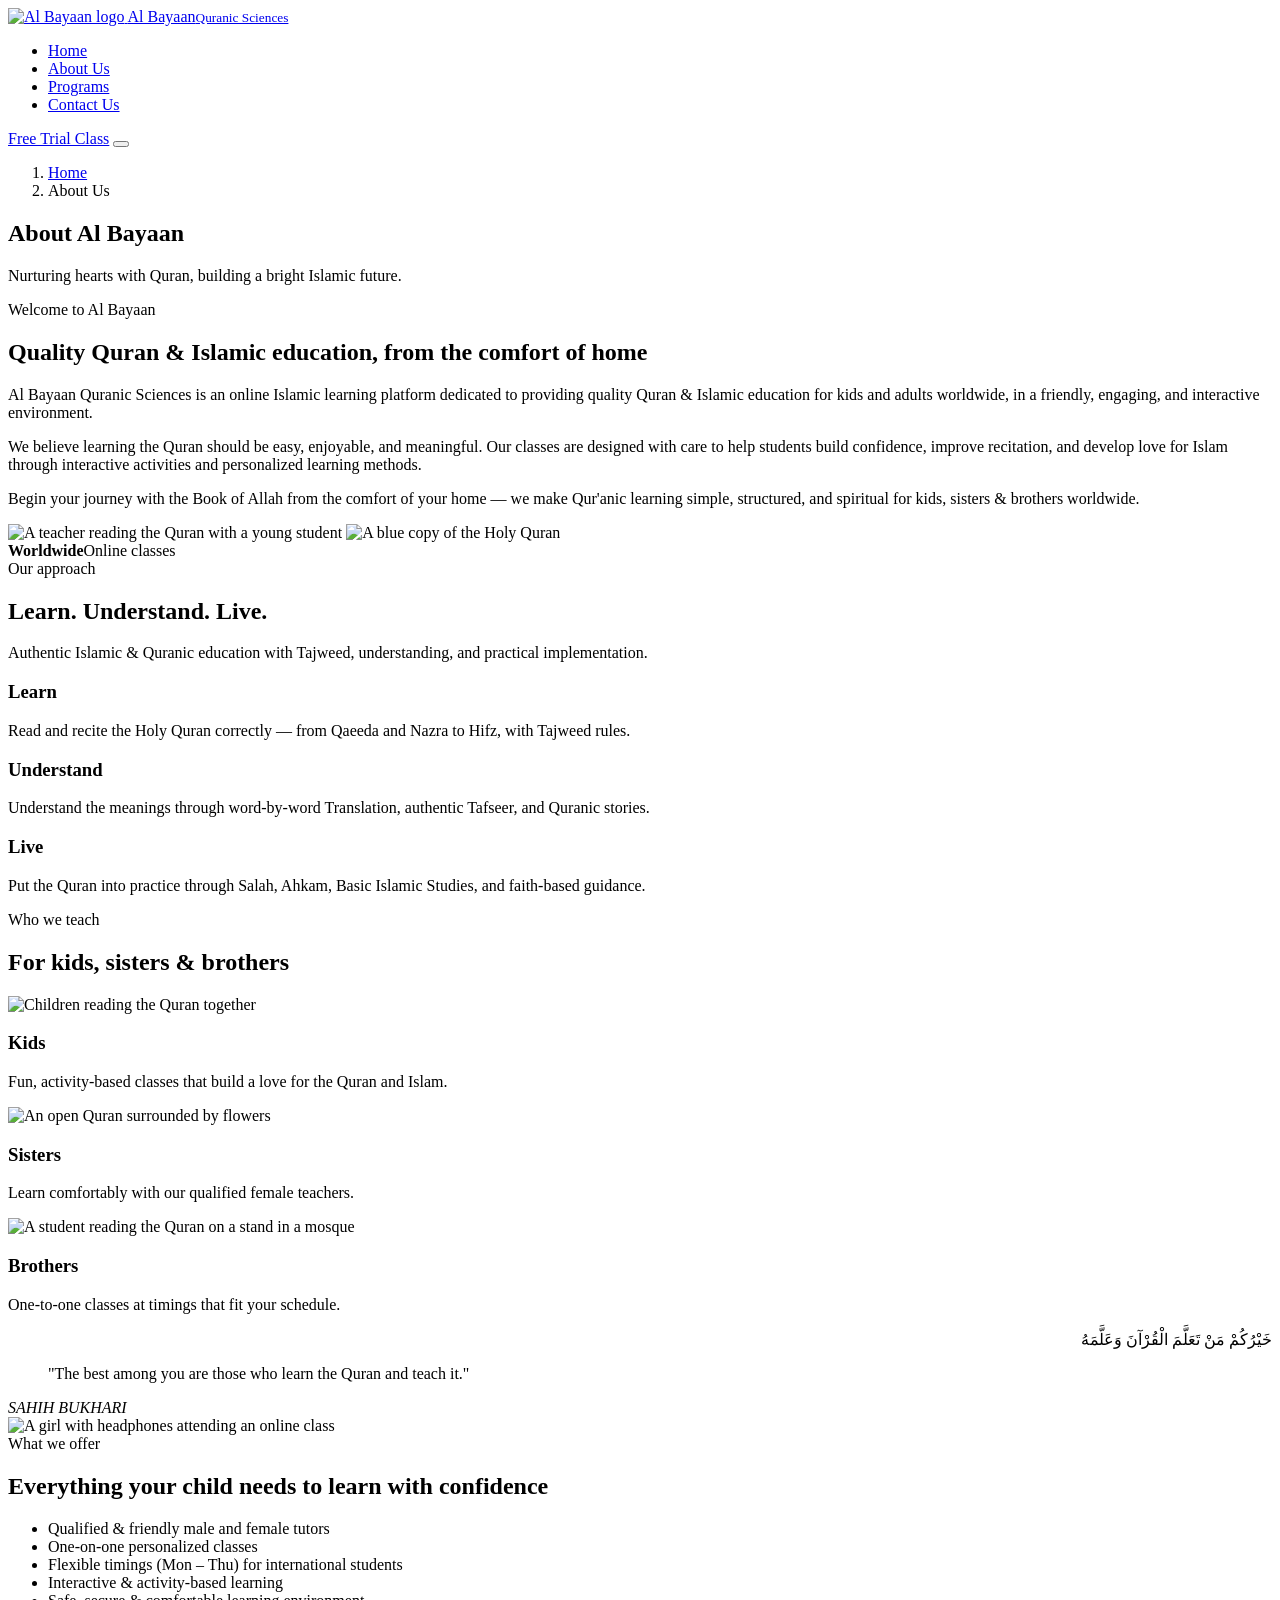
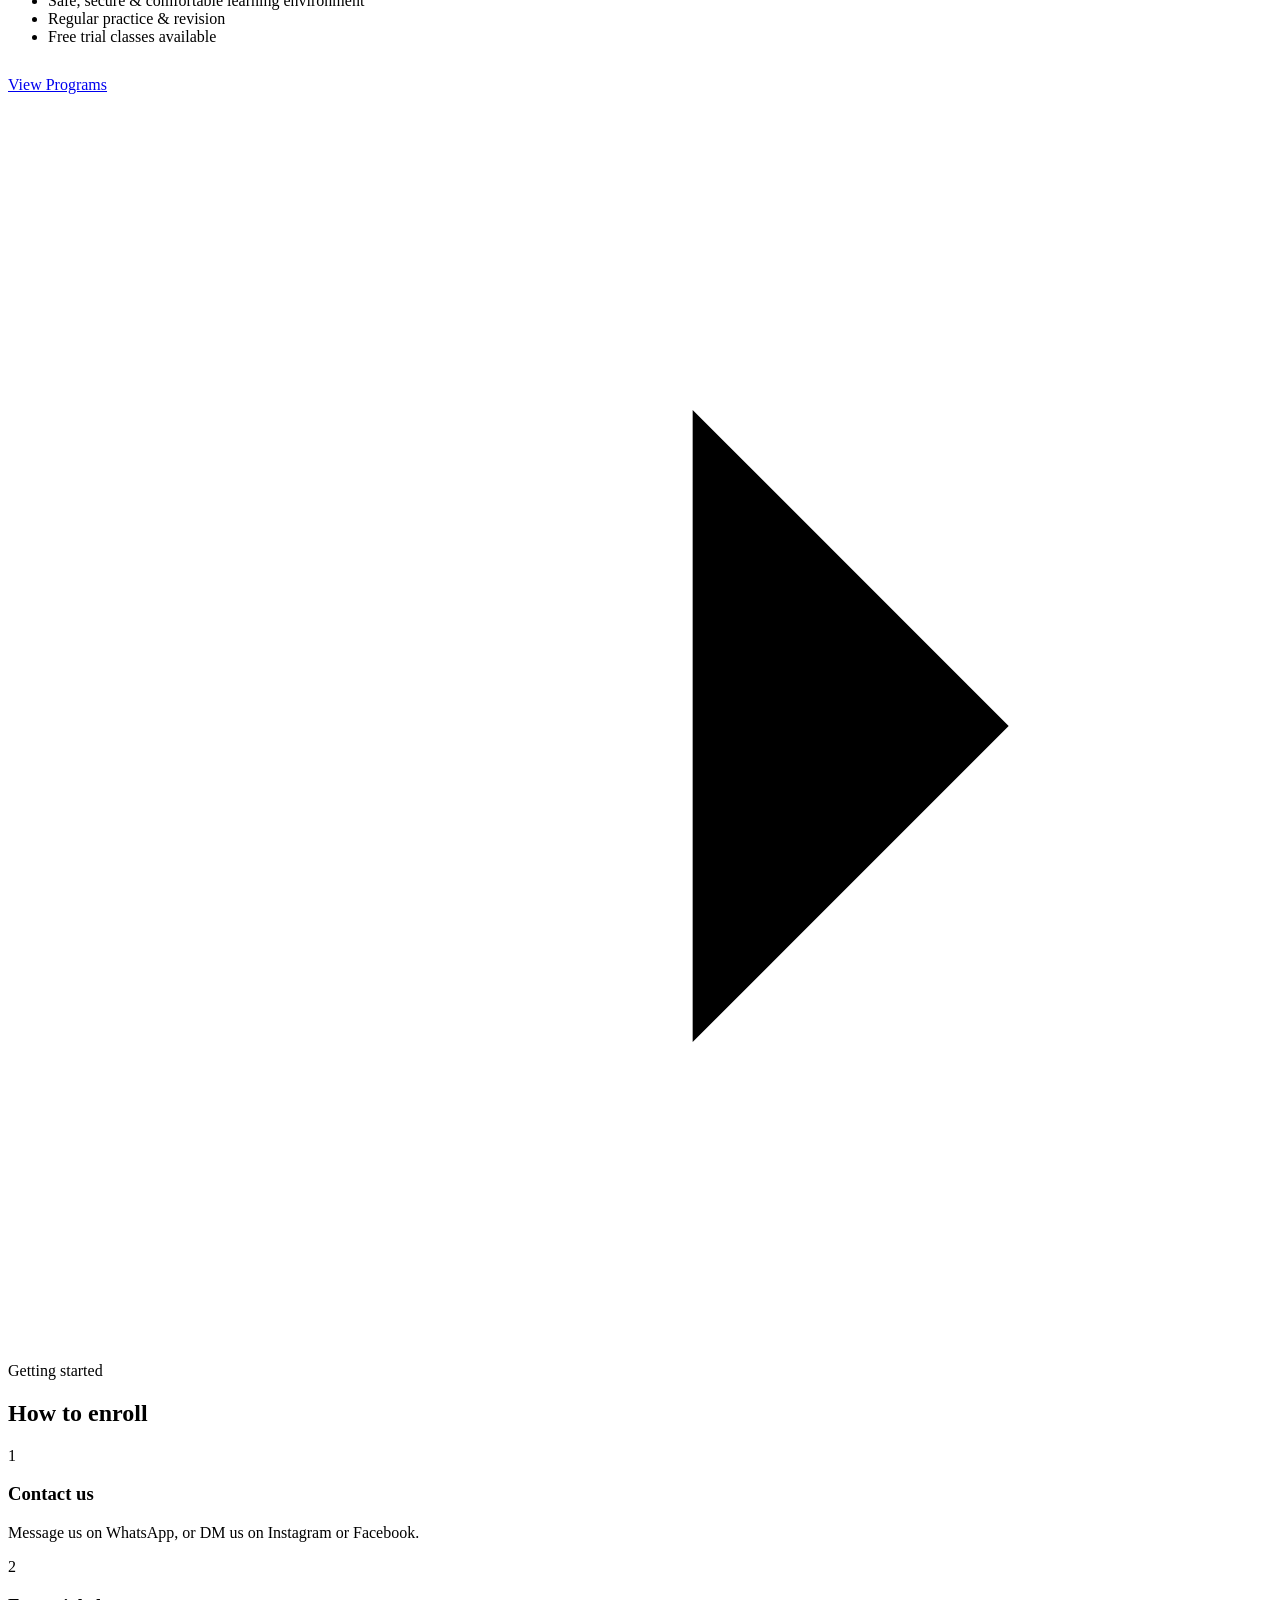
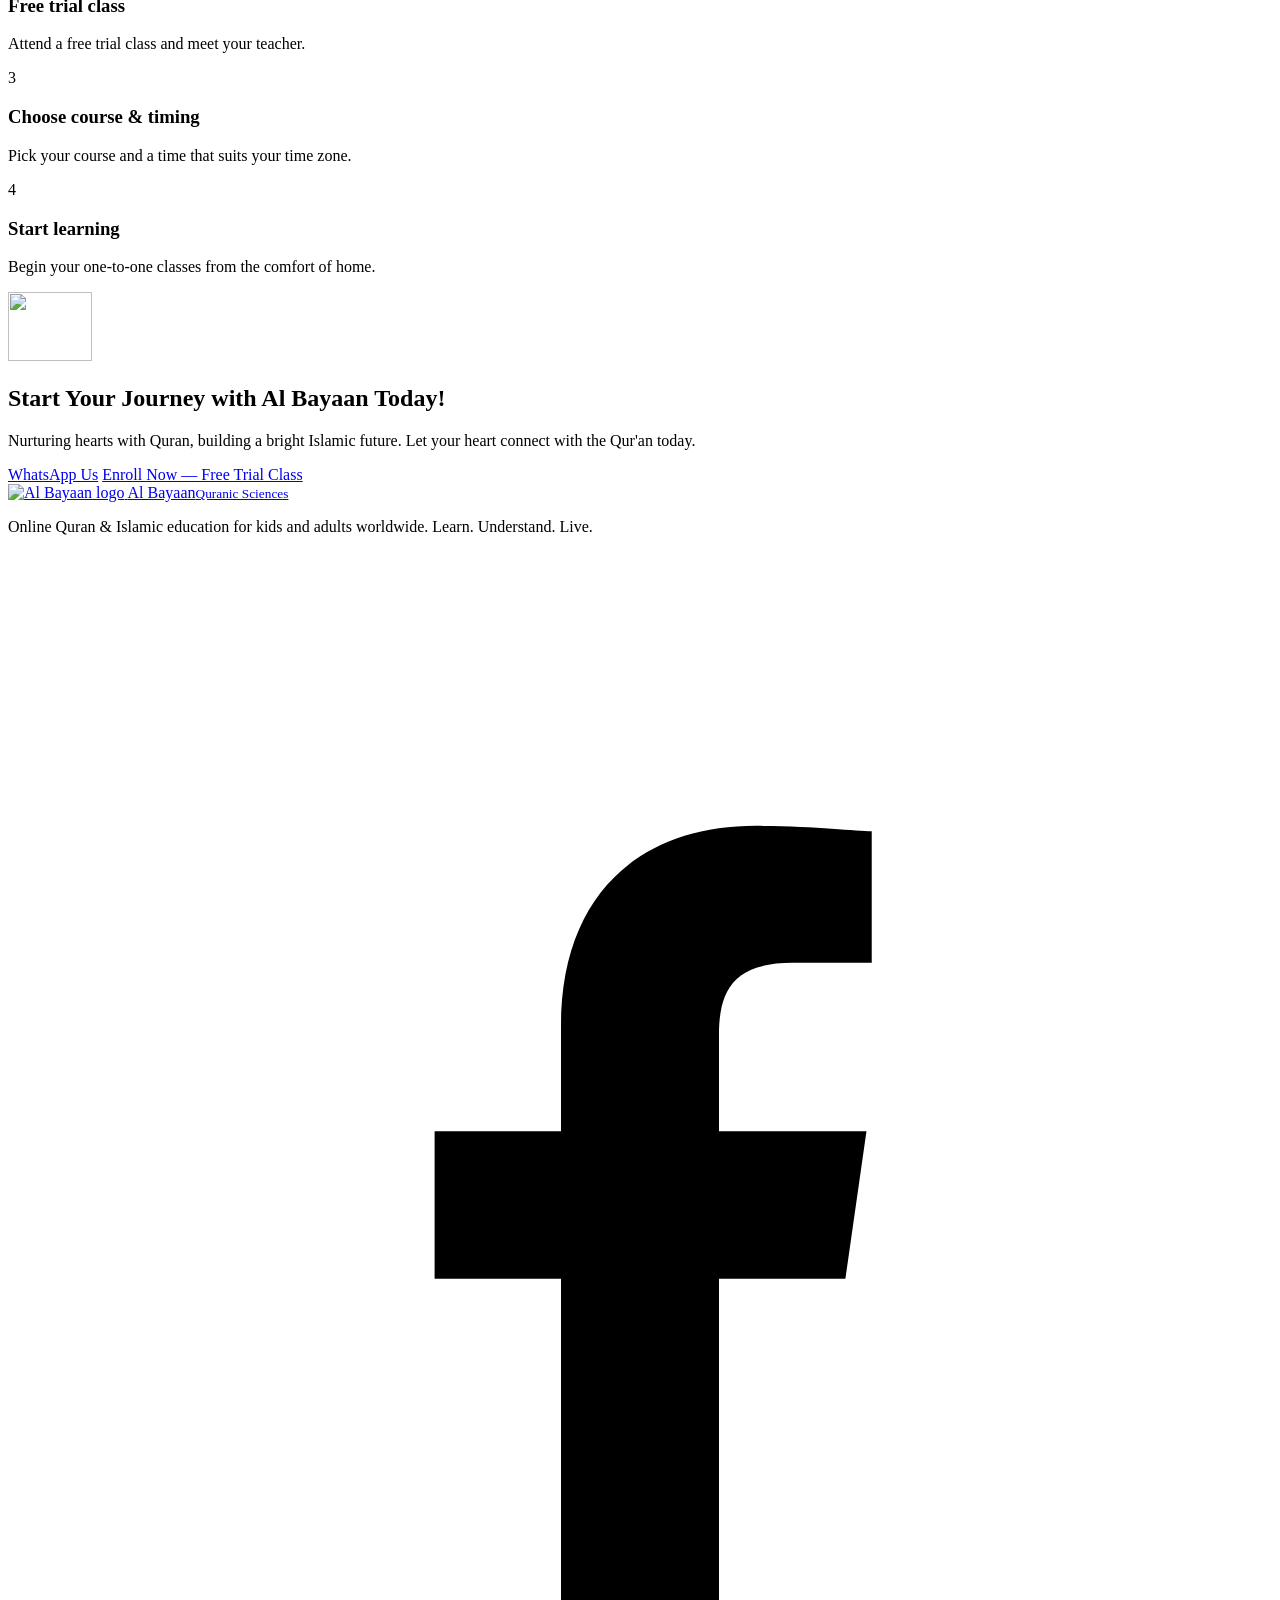
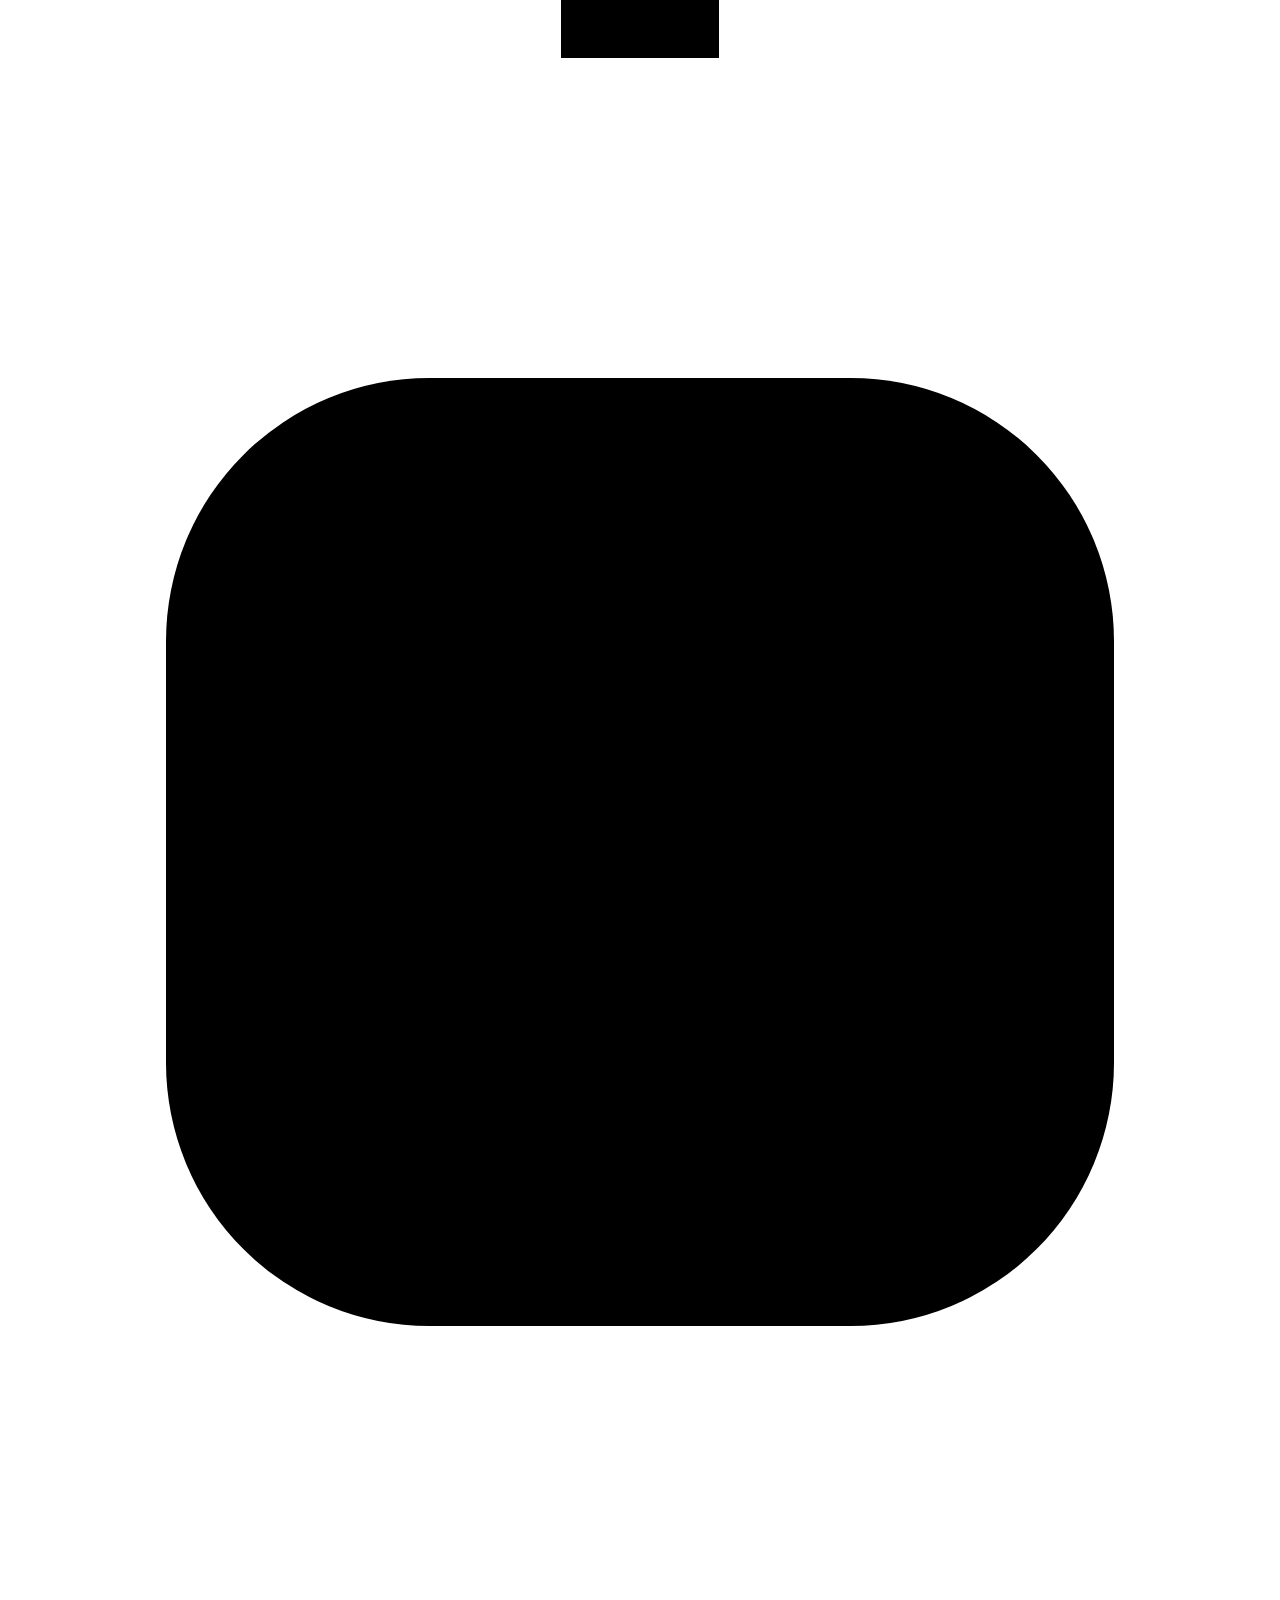
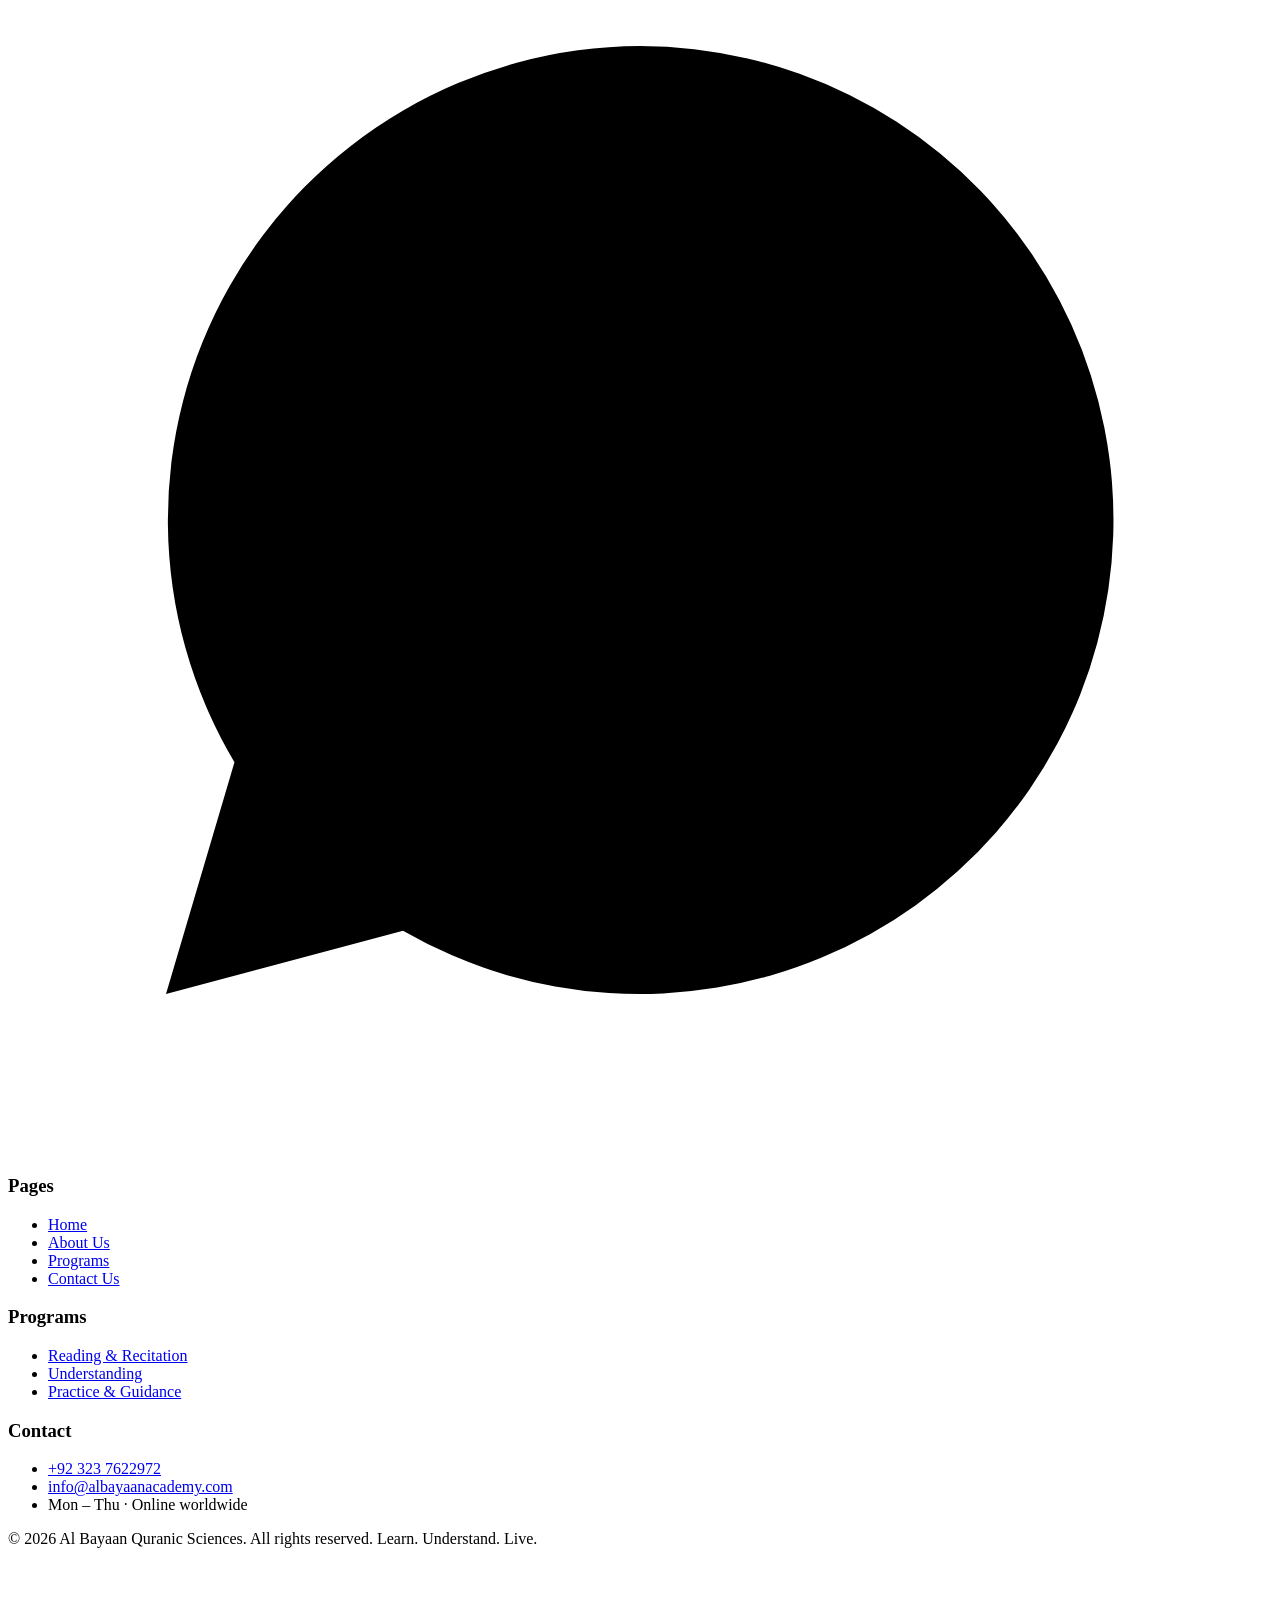
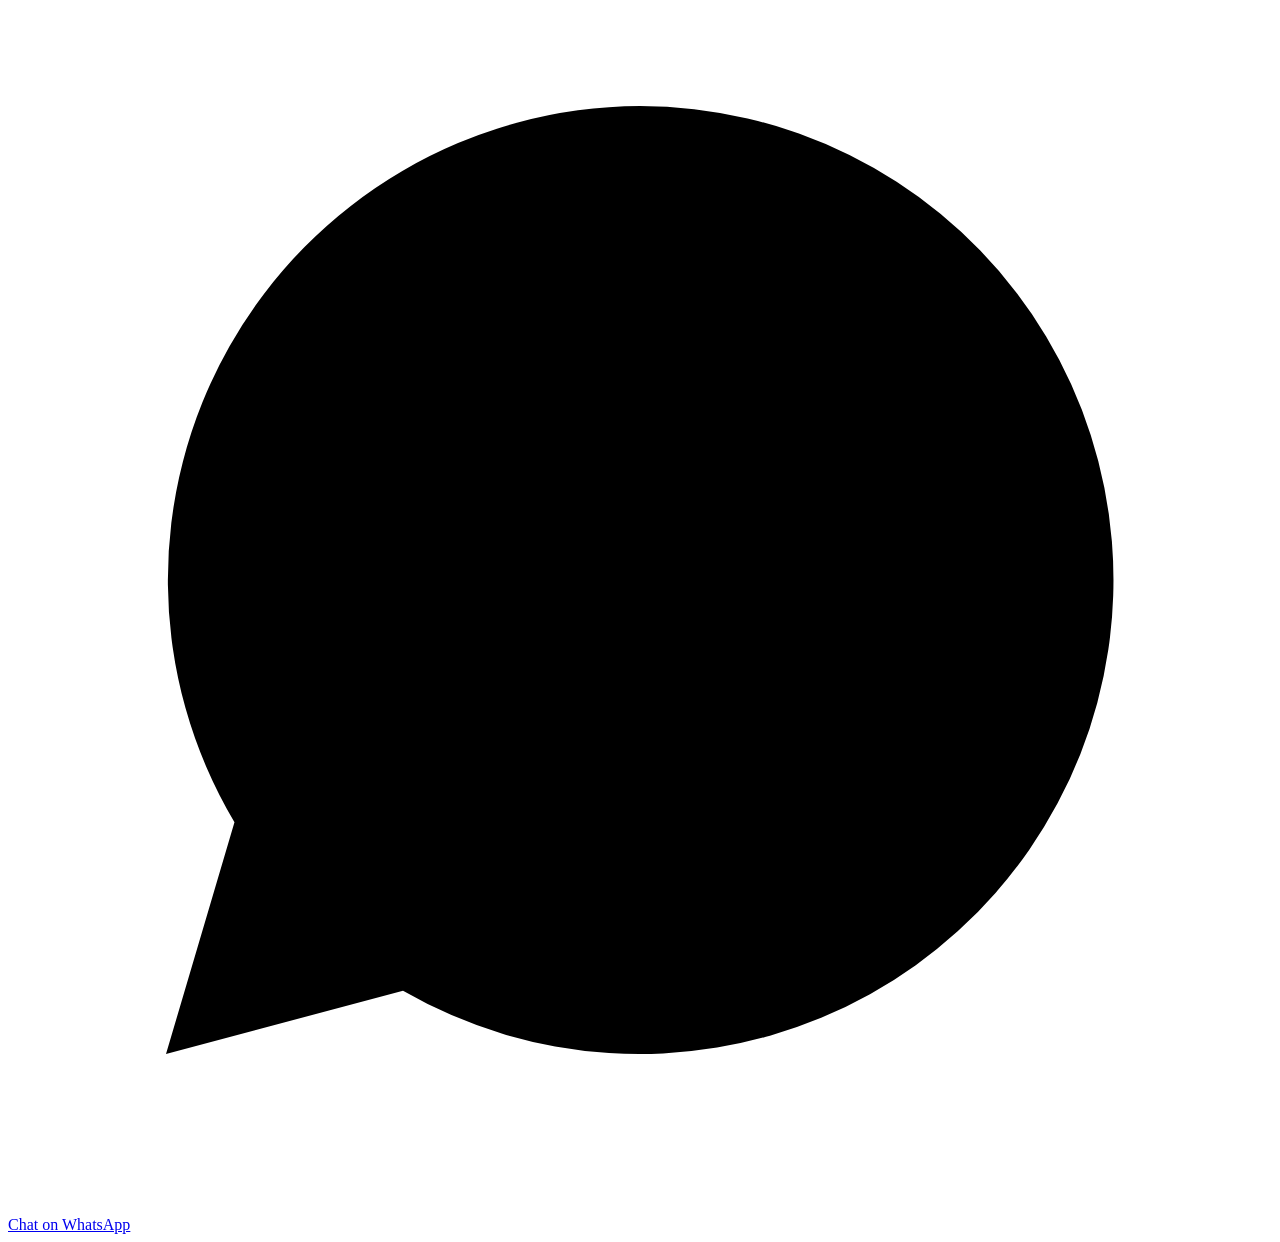
==== about.html @ 8d415dee "Add files via upload" ====
<!DOCTYPE html>
<html lang="en">
<head>
<meta charset="UTF-8">
<meta name="viewport" content="width=device-width, initial-scale=1, viewport-fit=cover">
<title>About Us — Al Bayaan Quranic Sciences</title>
<meta name="theme-color" content="#1a1d68">
<link rel="icon" type="image/png" href="assets/logo-mark.png">
<link rel="preconnect" href="https://fonts.googleapis.com">
<link rel="preconnect" href="https://fonts.gstatic.com" crossorigin>
<link href="https://fonts.googleapis.com/css2?family=Playfair+Display:ital,wght@0,600;0,700;1,500&family=Poppins:wght@400;500;600;700&family=Scheherazade+New:wght@500;700&display=swap" rel="stylesheet">
<link rel="stylesheet" href="css/style.css">
<script>document.documentElement.className='js';</script>
</head>
<body>

<header>
  <nav class="wrap" aria-label="Main">
    <a class="brand" href="index.html">
      <img src="assets/logo-mark.png" alt="Al Bayaan logo" width="56" height="46">
      <span class="brand-name">Al Bayaan<small>Quranic Sciences</small></span>
    </a>
    <ul class="nav-links">
      <li><a href="index.html">Home</a></li>
      <li><a href="about.html" aria-current="page">About Us</a></li>
      <li><a href="programs.html">Programs</a></li>
      <li><a href="contact.html">Contact Us</a></li>
    </ul>
    <a class="nav-cta" href="contact.html">Free Trial Class</a>
    <button class="menu-btn" id="menuBtn" aria-label="Open menu" aria-expanded="false" aria-controls="mobileMenu"><span></span><span></span><span></span></button>
  </nav>
  <ul class="mobile-menu" id="mobileMenu" hidden>
    <li><a href="index.html">Home</a></li>
    <li><a href="about.html" aria-current="page">About Us</a></li>
    <li><a href="programs.html">Programs</a></li>
    <li><a href="contact.html">Contact Us</a></li>
    <li><a href="contact.html">Free Trial Class</a></li>
  </ul>
</header>

<main>

<section class="page-hero">
  <div class="page-hero-bg" style="background-image:url('assets/img/mosque.jpg')"></div>
  <div class="wrap">
    <ol class="crumbs"><li><a href="index.html">Home</a></li><li>About Us</li></ol>
    <h1>About Al Bayaan</h1>
    <p>Nurturing hearts with Quran, building a bright Islamic future.</p>
  </div>
</section>

<!-- ===== WELCOME ===== -->
<section>
  <div class="wrap split">
    <div class="prose reveal from-left">
      <div class="eyebrow">Welcome to Al Bayaan</div>
      <h2 class="title">Quality Quran &amp; Islamic education, from the comfort of home</h2>
      <p>Al Bayaan Quranic Sciences is an online Islamic learning platform dedicated to providing quality Quran &amp; Islamic education for kids and adults worldwide, in a friendly, engaging, and interactive environment.</p>
      <p>We believe learning the Quran should be easy, enjoyable, and meaningful. Our classes are designed with care to help students build confidence, improve recitation, and develop love for Islam through interactive activities and personalized learning methods.</p>
      <p>Begin your journey with the Book of Allah from the comfort of your home — we make Qur'anic learning simple, structured, and spiritual for kids, sisters &amp; brothers worldwide.</p>
    </div>
    <div class="collage reveal from-right">
      <img class="main" src="assets/img/teacher-student.jpg" alt="A teacher reading the Quran with a young student">
      <img class="inset" src="assets/img/quran-blue.jpg" alt="A blue copy of the Holy Quran">
      <div class="badge"><b>Worldwide</b><span>Online classes</span></div>
    </div>
  </div>
</section>

<!-- ===== PILLARS ===== -->
<section class="tinted">
  <div class="wrap">
    <div class="section-head center reveal">
      <div class="eyebrow">Our approach</div>
      <h2>Learn. Understand. Live.</h2>
      <p>Authentic Islamic &amp; Quranic education with Tajweed, understanding, and practical implementation.</p>
    </div>
    <div class="pillars">
      <div class="pillar reveal"><h3>Learn</h3><p>Read and recite the Holy Quran correctly — from Qaeeda and Nazra to Hifz, with Tajweed rules.</p></div>
      <div class="pillar reveal" style="--d:.1s"><h3>Understand</h3><p>Understand the meanings through word-by-word Translation, authentic Tafseer, and Quranic stories.</p></div>
      <div class="pillar reveal" style="--d:.2s"><h3>Live</h3><p>Put the Quran into practice through Salah, Ahkam, Basic Islamic Studies, and faith-based guidance.</p></div>
    </div>
  </div>
</section>

<!-- ===== WHO WE TEACH ===== -->
<section>
  <div class="wrap">
    <div class="section-head center reveal">
      <div class="eyebrow">Who we teach</div>
      <h2>For kids, sisters &amp; brothers</h2>
    </div>
    <div class="audience">
      <div class="aud reveal"><img src="assets/img/kids-group.jpg" alt="Children reading the Quran together"><div><h3>Kids</h3><p>Fun, activity-based classes that build a love for the Quran and Islam.</p></div></div>
      <div class="aud reveal" style="--d:.1s"><img src="assets/img/quran-flowers.jpg" alt="An open Quran surrounded by flowers"><div><h3>Sisters</h3><p>Learn comfortably with our qualified female teachers.</p></div></div>
      <div class="aud reveal" style="--d:.2s"><img src="assets/img/hifz-student.jpg" alt="A student reading the Quran on a stand in a mosque"><div><h3>Brothers</h3><p>One-to-one classes at timings that fit your schedule.</p></div></div>
    </div>
  </div>
</section>

<!-- ===== HADITH ===== -->
<div class="hadith-band">
  <div class="page-hero-bg" style="background-image:url('assets/img/rehal-window.jpg')"></div>
  <div class="wrap reveal zoom">
    <p class="ar" lang="ar" dir="rtl">خَيْرُكُمْ مَنْ تَعَلَّمَ الْقُرْآنَ وَعَلَّمَهُ</p>
    <blockquote>"The best among you are those who learn the Quran and teach it."</blockquote>
    <cite>SAHIH BUKHARI</cite>
  </div>
</div>

<!-- ===== WHAT WE OFFER ===== -->
<section class="tinted">
  <div class="wrap split">
    <div class="photo reveal from-left"><img src="assets/img/online-class.jpg" alt="A girl with headphones attending an online class"></div>
    <div class="reveal from-right">
      <div class="eyebrow">What we offer</div>
      <h2 class="title">Everything your child needs to learn with confidence</h2>
      <ul class="ticks">
        <li>Qualified &amp; friendly male and female tutors</li>
        <li>One-on-one personalized classes</li>
        <li>Flexible timings (Mon – Thu) for international students</li>
        <li>Interactive &amp; activity-based learning</li>
        <li>Safe, secure &amp; comfortable learning environment</li>
        <li>Regular practice &amp; revision</li>
        <li>Free trial classes available</li>
      </ul>
      <div class="btn-row" style="margin-top:30px;">
        <a class="btn btn-primary" href="programs.html">View Programs <svg viewBox="0 0 24 24" aria-hidden="true"><path d="M5 12h14M13 6l6 6-6 6"/></svg></a>
      </div>
    </div>
  </div>
</section>

<!-- ===== HOW IT WORKS ===== -->
<section>
  <div class="wrap">
    <div class="section-head center reveal">
      <div class="eyebrow">Getting started</div>
      <h2>How to enroll</h2>
    </div>
    <div class="steps">
      <div class="step reveal"><span class="dot">1</span><h3>Contact us</h3><p>Message us on WhatsApp, or DM us on Instagram or Facebook.</p></div>
      <div class="step reveal" style="--d:.1s"><span class="dot">2</span><h3>Free trial class</h3><p>Attend a free trial class and meet your teacher.</p></div>
      <div class="step reveal" style="--d:.2s"><span class="dot">3</span><h3>Choose course &amp; timing</h3><p>Pick your course and a time that suits your time zone.</p></div>
      <div class="step reveal" style="--d:.3s"><span class="dot">4</span><h3>Start learning</h3><p>Begin your one-to-one classes from the comfort of home.</p></div>
    </div>
  </div>
</section>

<!-- ===== CTA ===== -->
<section class="cta-section">
  <div class="wrap">
    <div class="cta reveal zoom">
      <img class="cta-mark" src="assets/logo-mark-white.png" alt="" width="84" height="69">
      <div class="cta-copy">
        <h2>Start Your Journey with Al Bayaan Today!</h2>
        <p>Nurturing hearts with Quran, building a bright Islamic future. Let your heart connect with the Qur'an today.</p>
      </div>
      <div class="cta-actions">
        <a class="btn btn-white" href="https://wa.me/923237622972" target="_blank" rel="noopener">WhatsApp Us</a>
        <a class="btn btn-ghost-light" href="contact.html">Enroll Now — Free Trial Class</a>
      </div>
    </div>
  </div>
</section>
</main>


<!-- ===== FOOTER ===== -->
<footer>
  <div class="wrap foot-grid">
    <div>
      <a class="brand brand-light" href="index.html">
        <img src="assets/logo-mark-white.png" alt="Al Bayaan logo" width="56" height="46">
        <span class="brand-name">Al Bayaan<small>Quranic Sciences</small></span>
      </a>
      <p class="foot-about">Online Quran &amp; Islamic education for kids and adults worldwide. Learn. Understand. Live.</p>
      <div class="socials">
        <a href="https://www.facebook.com/share/1FpmnvpeL7/" target="_blank" rel="noopener" aria-label="Facebook"><svg viewBox="0 0 24 24" aria-hidden="true"><path class="fill" d="M13.5 21v-7.2h2.4l.4-2.8h-2.8V9.2c0-.8.2-1.4 1.4-1.4h1.5V5.3c-.3 0-1.1-.1-2.2-.1-2.2 0-3.7 1.3-3.7 3.8V11H8.1v2.8h2.4V21h3z"/></svg></a>
        <a href="https://www.instagram.com/al_bayaan_quranic_sciences" target="_blank" rel="noopener" aria-label="Instagram"><svg viewBox="0 0 24 24" aria-hidden="true"><rect x="3" y="3" width="18" height="18" rx="5"/><circle cx="12" cy="12" r="4"/><circle cx="17.3" cy="6.7" r="1" class="fill"/></svg></a>
        <a href="https://wa.me/923237622972" target="_blank" rel="noopener" aria-label="WhatsApp"><svg viewBox="0 0 24 24" aria-hidden="true"><path d="M12 3a9 9 0 00-7.7 13.6L3 21l4.5-1.2A9 9 0 1012 3z"/><path d="M9.2 7.8c-.4 0-.9.4-.9 1.2 0 2.9 3.6 6.8 6.7 6.8.8 0 1.3-.6 1.3-1.1l-.1-.5-1.8-.9-.9.8c-1-.4-2.3-1.7-2.7-2.7l.8-.9-.8-1.9-.6-.1z" class="fill"/></svg></a>
      </div>
    </div>
    <div>
      <h3>Pages</h3>
      <ul class="foot-links">
        <li><a href="index.html">Home</a></li>
        <li><a href="about.html">About Us</a></li>
        <li><a href="programs.html">Programs</a></li>
        <li><a href="contact.html">Contact Us</a></li>
      </ul>
    </div>
    <div>
      <h3>Programs</h3>
      <ul class="foot-links">
        <li><a href="programs.html?cat=recitation">Reading &amp; Recitation</a></li>
        <li><a href="programs.html?cat=understanding">Understanding</a></li>
        <li><a href="programs.html?cat=practice">Practice &amp; Guidance</a></li>
      </ul>
    </div>
    <div>
      <h3>Contact</h3>
      <ul class="foot-links">
        <li><a href="https://wa.me/923237622972" target="_blank" rel="noopener">+92 323 7622972</a></li>
        <li><a href="mailto:info@albayaanacademy.com">info@albayaanacademy.com</a></li>
        <li>Mon – Thu · Online worldwide</li>
      </ul>
    </div>
  </div>
  <div class="wrap">
    <div class="foot-bottom">
      <span>&copy; <span id="year">2026</span> Al Bayaan Quranic Sciences. All rights reserved.</span>
      <span>Learn. Understand. Live.</span>
    </div>
  </div>
</footer>

<a class="wa-float" href="https://wa.me/923237622972" target="_blank" rel="noopener" aria-label="Chat with us on WhatsApp">
  <svg viewBox="0 0 24 24" aria-hidden="true"><path d="M12 3a9 9 0 00-7.7 13.6L3 21l4.5-1.2A9 9 0 1012 3z"/><path d="M9.2 7.8c-.4 0-.9.4-.9 1.2 0 2.9 3.6 6.8 6.7 6.8.8 0 1.3-.6 1.3-1.1l-.1-.5-1.8-.9-.9.8c-1-.4-2.3-1.7-2.7-2.7l.8-.9-.8-1.9-.6-.1z" class="fill"/></svg>
  <span>Chat on WhatsApp</span>
</a>

<script src="js/script.js"></script>
</body>
</html>
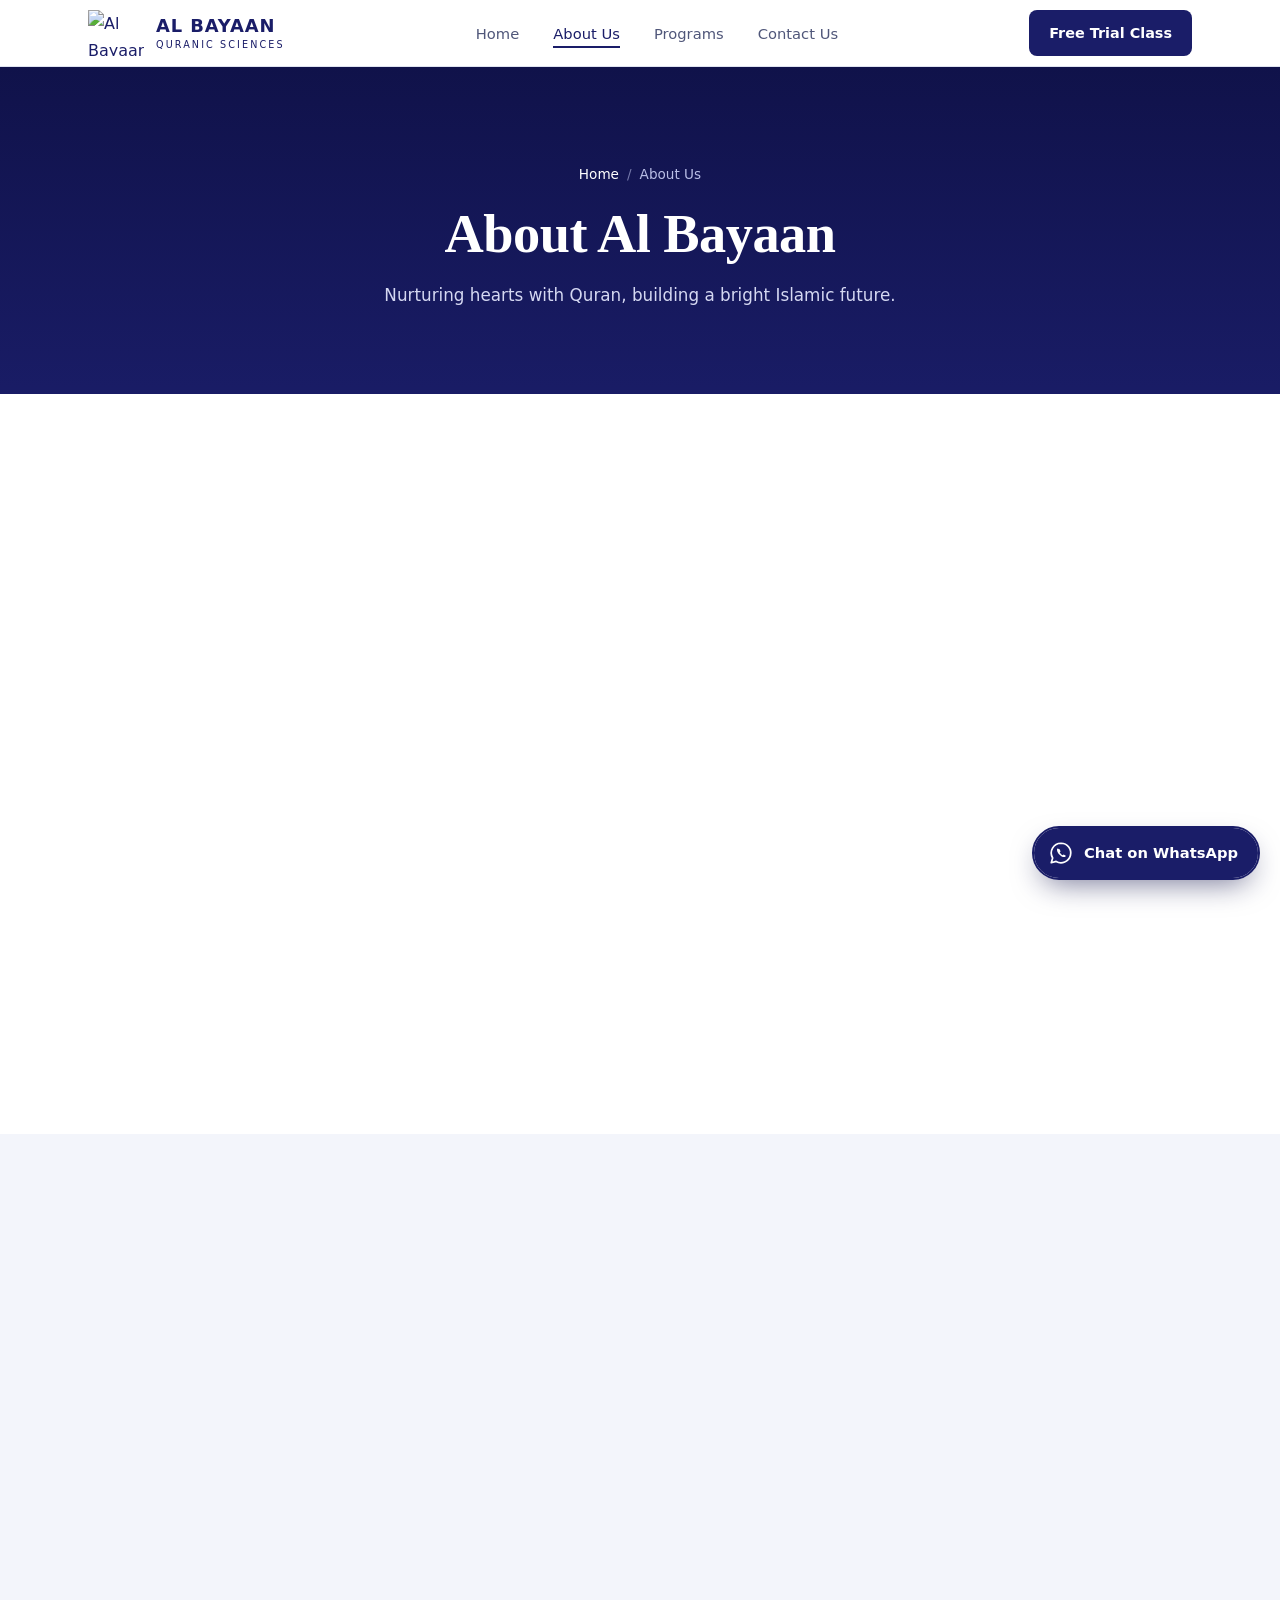
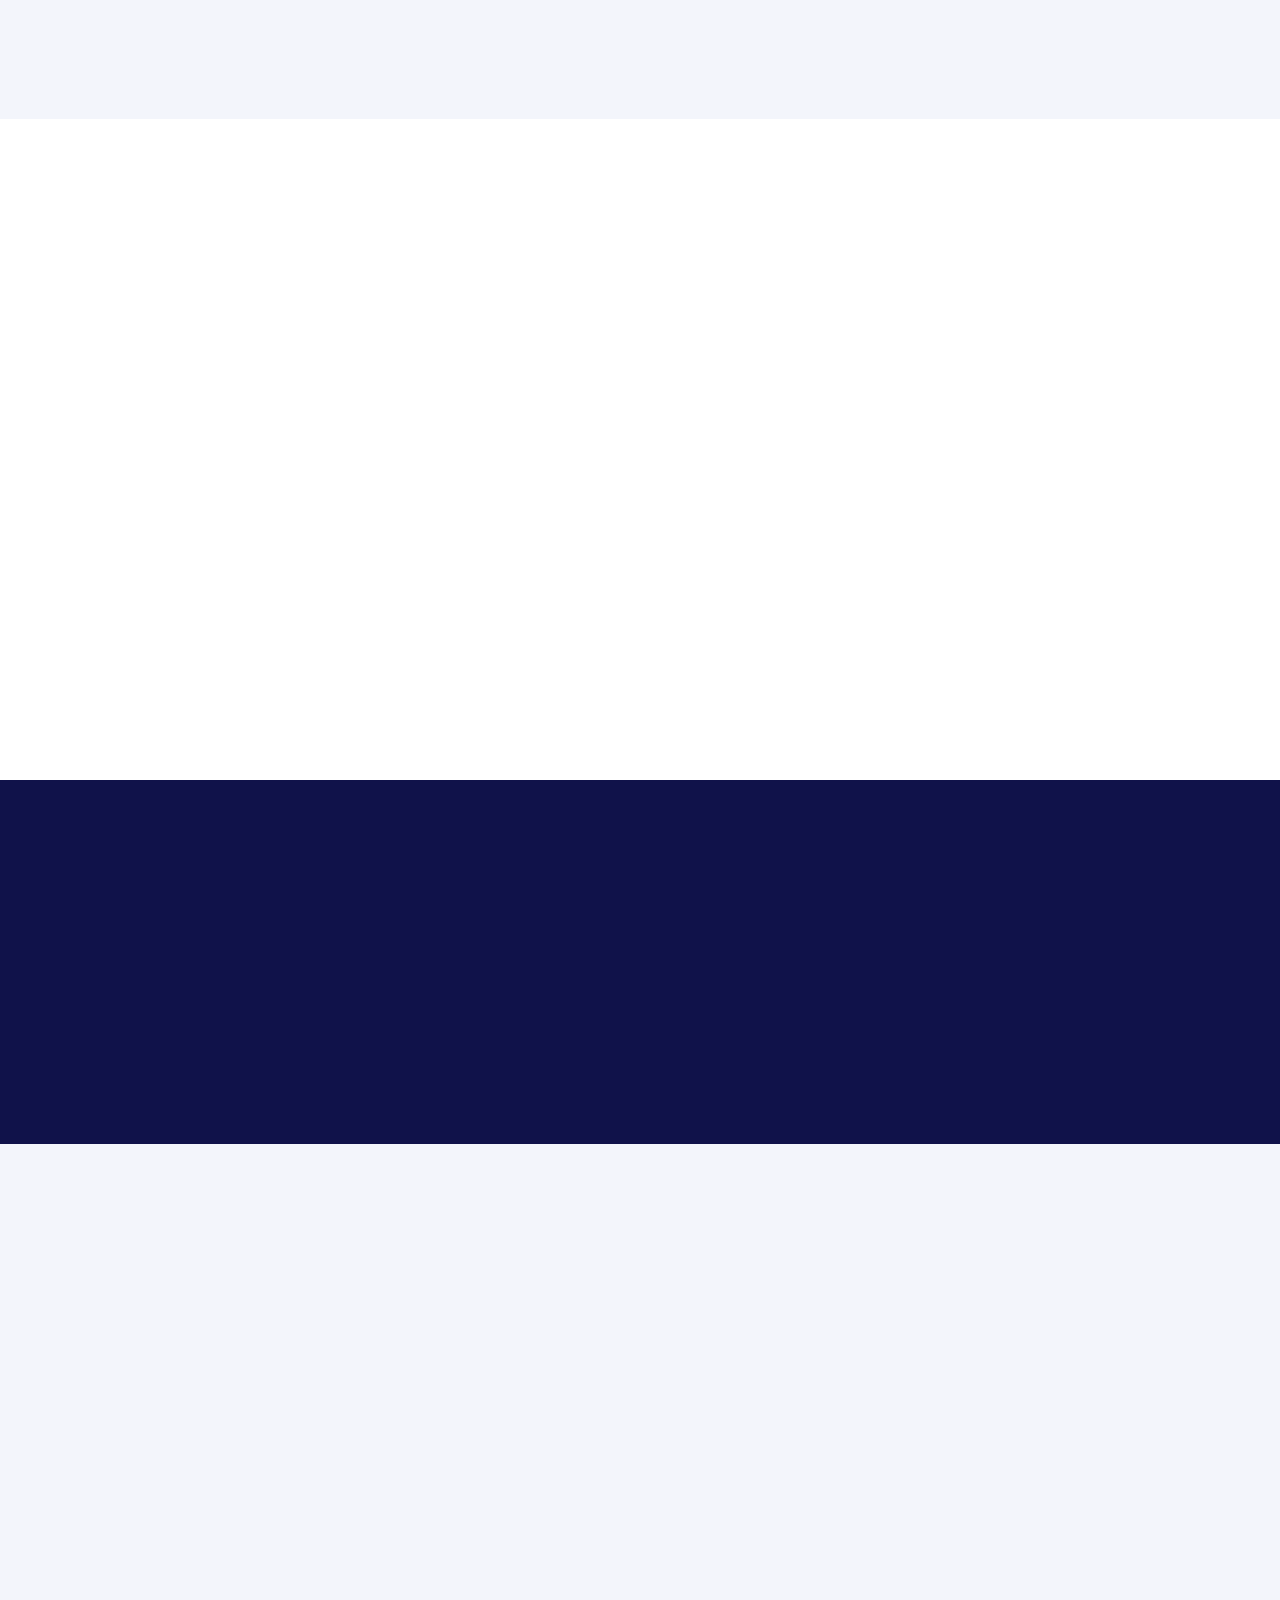
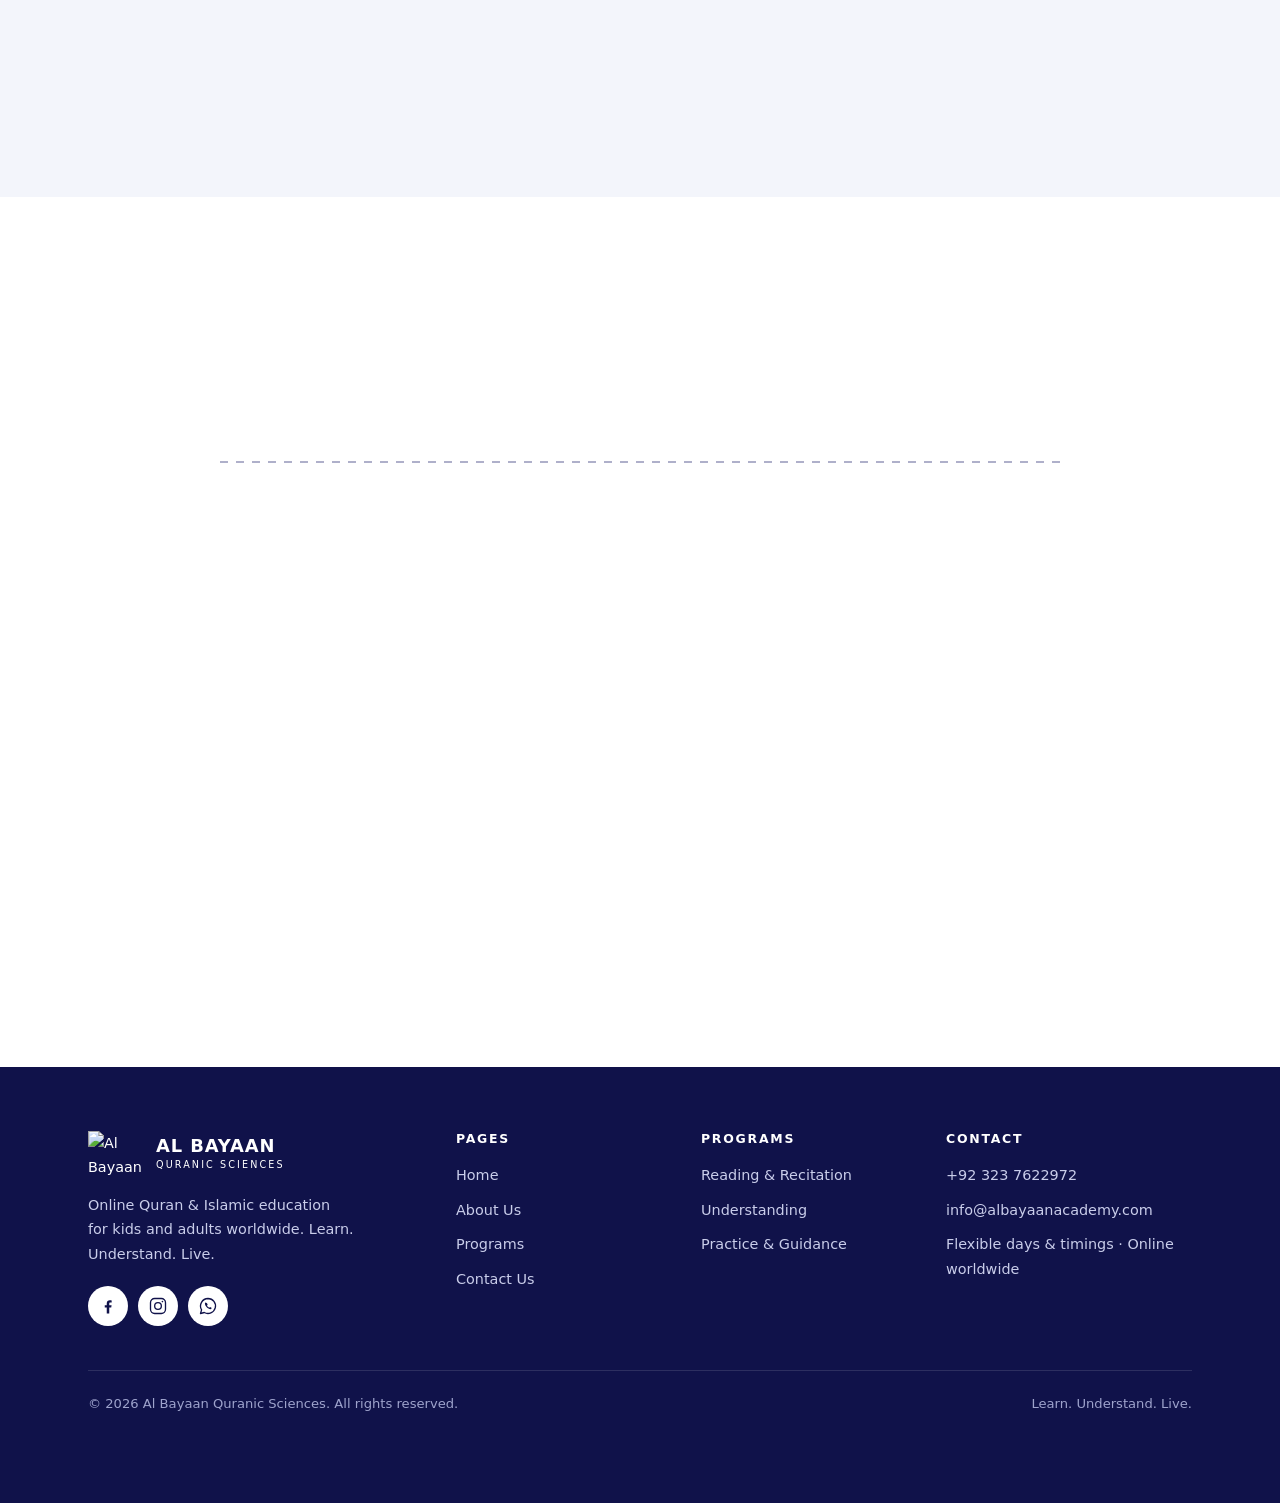
==== commit ad1376b4: "Add files via upload" ====
--- a/about.html
+++ b/about.html
@@ -60,8 +60,8 @@
       <p>Begin your journey with the Book of Allah from the comfort of your home — we make Qur'anic learning simple, structured, and spiritual for kids, sisters &amp; brothers worldwide.</p>
     </div>
     <div class="collage reveal from-right">
-      <img class="main" src="assets/img/teacher-student.jpg" alt="A teacher reading the Quran with a young student">
-      <img class="inset" src="assets/img/quran-blue.jpg" alt="A blue copy of the Holy Quran">
+      <img class="main" src="assets/img/girls-laptop.png" alt="Two girls in white hijabs learning Qaeeda on a laptop">
+      <img class="inset" src="assets/img/boy-qaida-laptop.png" alt="A young boy in a kufi reading a Qaeeda page on a laptop">
       <div class="badge"><b>Worldwide</b><span>Online classes</span></div>
     </div>
   </div>
@@ -111,14 +111,14 @@
 <!-- ===== WHAT WE OFFER ===== -->
 <section class="tinted">
   <div class="wrap split">
-    <div class="photo reveal from-left"><img src="assets/img/online-class.jpg" alt="A girl with headphones attending an online class"></div>
+    <div class="photo reveal from-left"><img src="assets/img/boy-headphones.png" alt="A boy with headphones attending an online Arabic class"></div>
     <div class="reveal from-right">
       <div class="eyebrow">What we offer</div>
       <h2 class="title">Everything your child needs to learn with confidence</h2>
       <ul class="ticks">
         <li>Qualified &amp; friendly male and female tutors</li>
         <li>One-on-one personalized classes</li>
-        <li>Flexible timings (Mon – Thu) for international students</li>
+        <li>Flexible days &amp; timings for international students</li>
         <li>Interactive &amp; activity-based learning</li>
         <li>Safe, secure &amp; comfortable learning environment</li>
         <li>Regular practice &amp; revision</li>
@@ -203,7 +203,7 @@
       <ul class="foot-links">
         <li><a href="https://wa.me/923237622972" target="_blank" rel="noopener">+92 323 7622972</a></li>
         <li><a href="mailto:info@albayaanacademy.com">info@albayaanacademy.com</a></li>
-        <li>Mon – Thu · Online worldwide</li>
+        <li>Flexible days &amp; timings · Online worldwide</li>
       </ul>
     </div>
   </div>
--- a/css/style.css
+++ b/css/style.css
@@ -0,0 +1,499 @@
+/* ---- theme: blue & white ----
+   --blue is the navy sampled from the logo. */
+:root{
+  color-scheme:light;
+  --blue:#1a1d68;
+  --blue-deep:#10124a;
+  --blue-mid:#2b3192;
+  --tint:#f3f5fb;
+  --tint-2:#e7ebf7;
+  --white:#fff;
+  --ink:#12153a;
+  --ink-soft:#50577a;
+  --line:#dfe3f0;
+  --radius:12px;
+  --font-display:'Playfair Display',Georgia,'Times New Roman',serif;
+  --font-body:'Poppins',system-ui,-apple-system,'Segoe UI',sans-serif;
+  --font-ar:'Scheherazade New','Traditional Arabic',serif;
+  --shadow:0 14px 34px -22px rgba(16,18,74,.45);
+  --shadow-lg:0 30px 60px -34px rgba(16,18,74,.55);
+  padding-top:env(safe-area-inset-top,0px);
+  padding-bottom:env(safe-area-inset-bottom,0px);
+}
+html{scroll-behavior:smooth; scroll-padding-top:90px;}
+*,*::before,*::after{box-sizing:border-box;}
+body{
+  margin:0; background:var(--white); color:var(--ink);
+  font-family:var(--font-body); line-height:1.7; font-size:16px;
+  -webkit-font-smoothing:antialiased; text-rendering:optimizeLegibility;
+}
+h1,h2,h3{margin:0; color:var(--blue);}
+h1,h2{font-family:var(--font-display); font-weight:700; letter-spacing:-.01em; line-height:1.15;}
+h3{font-family:var(--font-body); font-weight:600; letter-spacing:-.01em; line-height:1.35;}
+p{text-wrap:pretty;}
+h1,h2{text-wrap:balance;}
+a{color:inherit;}
+a:focus-visible,button:focus-visible,input:focus-visible,select:focus-visible,textarea:focus-visible,summary:focus-visible{outline:2px solid var(--blue-mid); outline-offset:3px;}
+.wrap{max-width:1160px; margin:0 auto; padding-inline:28px;}
+img{max-width:100%; display:block;}
+svg{display:block; fill:none; stroke:currentColor; stroke-width:1.6; stroke-linecap:round; stroke-linejoin:round;}
+svg .fill{fill:currentColor; stroke:none;}
+
+/* ---- header ---- */
+header{
+  position:sticky; top:env(safe-area-inset-top,0px); z-index:50;
+  background:rgba(255,255,255,.95); backdrop-filter:blur(8px); -webkit-backdrop-filter:blur(8px);
+  border-bottom:1px solid var(--line); transition:box-shadow .25s;
+}
+header.scrolled{box-shadow:0 8px 24px -18px rgba(16,18,74,.5);}
+nav.wrap{display:flex; align-items:center; justify-content:space-between; gap:20px; padding-block:10px; transition:padding .25s;}
+header.scrolled nav.wrap{padding-block:6px;}
+.brand{display:flex; align-items:center; gap:12px; text-decoration:none; color:var(--blue);}
+.brand img{width:56px; height:auto; flex:none;}
+.brand-name{display:flex; flex-direction:column; font-weight:700; font-size:1.12rem; letter-spacing:.05em; text-transform:uppercase; line-height:1.1;}
+.brand-name small{font-weight:500; font-size:.6rem; letter-spacing:.22em; margin-top:4px;}
+.nav-links{display:flex; gap:34px; list-style:none; margin:0; padding:0; font-size:.92rem; font-weight:500;}
+.nav-links a{position:relative; text-decoration:none; color:var(--ink-soft); padding-block:6px; transition:color .15s;}
+.nav-links a::after{content:""; position:absolute; left:0; right:0; bottom:0; height:2px; background:var(--blue); transform:scaleX(0); transform-origin:left; transition:transform .25s ease;}
+.nav-links a:hover, .nav-links a[aria-current="page"]{color:var(--blue);}
+.nav-links a:hover::after, .nav-links a[aria-current="page"]::after{transform:scaleX(1);}
+.nav-cta{
+  background:var(--blue); color:#fff; text-decoration:none; padding:11px 20px;
+  font-size:.9rem; font-weight:600; border-radius:8px; white-space:nowrap; transition:background .15s;
+}
+.nav-cta:hover{background:var(--blue-mid);}
+.menu-btn{display:none; background:none; border:none; cursor:pointer; padding:6px;}
+.menu-btn span{display:block; width:24px; height:2px; background:var(--blue); margin:5px 0; transition:transform .2s, opacity .2s;}
+.menu-btn[aria-expanded="true"] span:nth-child(1){transform:translateY(7px) rotate(45deg);}
+.menu-btn[aria-expanded="true"] span:nth-child(2){opacity:0;}
+.menu-btn[aria-expanded="true"] span:nth-child(3){transform:translateY(-7px) rotate(-45deg);}
+.mobile-menu{list-style:none; margin:0; padding:4px 28px 20px; display:flex; flex-direction:column;}
+.mobile-menu[hidden]{display:none;}
+.mobile-menu a{display:block; padding:12px 0; text-decoration:none; color:var(--blue); font-weight:500; border-bottom:1px solid var(--line);}
+.mobile-menu a[aria-current="page"]{font-weight:700;}
+
+/* ---- buttons ---- */
+.btn-row{display:flex; gap:14px; flex-wrap:wrap;}
+.btn{
+  display:inline-flex; align-items:center; justify-content:center; gap:8px; text-decoration:none; cursor:pointer;
+  padding:14px 26px; font:inherit; font-size:.92rem; letter-spacing:.01em; font-weight:600; border-radius:8px; border:none;
+  transition:transform .15s ease, box-shadow .15s ease, background .15s, color .15s;
+}
+.btn:hover{transform:translateY(-2px);}
+.btn svg{width:18px; height:18px; transition:transform .2s;}
+.btn:hover svg{transform:translateX(3px);}
+.btn-primary{background:var(--blue); color:#fff;}
+.btn-primary:hover{background:var(--blue-mid); box-shadow:var(--shadow);}
+.btn-outline{border:1.5px solid var(--blue); color:var(--blue); background:var(--white);}
+.btn-outline:hover{background:var(--blue); color:#fff;}
+.btn-white{background:#fff; color:var(--blue);}
+.btn-ghost-light{border:1.5px solid rgba(255,255,255,.55); color:#fff;}
+.btn-ghost-light:hover{background:rgba(255,255,255,.1);}
+.link-arrow{display:inline-flex; align-items:center; gap:6px; color:var(--blue); font-weight:600; text-decoration:none;}
+.link-arrow svg{width:18px; height:18px; transition:transform .2s;}
+.link-arrow:hover svg{transform:translateX(4px);}
+
+/* ---- scroll reveal (only when JS is running) ---- */
+.js .reveal{opacity:0; transform:translateY(26px); transition:opacity .7s ease, transform .7s ease; transition-delay:var(--d,0s);}
+.js .reveal.from-left{transform:translateX(-34px);}
+.js .reveal.from-right{transform:translateX(34px);}
+.js .reveal.zoom{transform:scale(.94);}
+.js .reveal.in{opacity:1; transform:none;}
+
+/* ---- hero (home): mosque photo + hadith ---- */
+.hero{position:relative; overflow:hidden; color:#fff; background:var(--blue-deep); padding:0 0 64px;}
+.hero .page-hero-bg{background-position:center 35%;}
+.hero::after{content:""; position:absolute; inset:0; background:linear-gradient(100deg,rgba(16,18,74,.96) 0%,rgba(16,18,74,.88) 48%,rgba(26,29,104,.74) 100%);}
+.hero .wrap{position:relative; z-index:1;}
+.hero-grid{display:grid; grid-template-columns:1.05fr .95fr; align-items:center; gap:64px; padding-block:56px 56px;}
+.hero-hadith{margin:0 0 30px; padding-bottom:26px; max-width:540px; border-bottom:1px solid rgba(255,255,255,.18);}
+.hero-hadith .ar{font-family:var(--font-ar); font-size:clamp(1.9rem,3.2vw,2.5rem); line-height:1.8; margin:0; color:#fff; text-align:left;}
+.hero-hadith blockquote{margin:4px 0 0; font-family:var(--font-display); font-style:italic; font-size:1.12rem; line-height:1.5; color:#e3e6f7;}
+.hero-hadith figcaption{margin-top:10px; font-size:.74rem; font-weight:600; letter-spacing:.16em; text-transform:uppercase; color:#b9bee6;}
+.hero .eyebrow{color:#b9bee6;}
+.hero h1{color:#fff; font-size:clamp(2.2rem,4.4vw,3.4rem);}
+.lede{margin:20px 0 32px; max-width:520px; color:#d5d8f2; font-size:1.05rem;}
+.hero-art{position:relative; padding-top:18px;}
+.hero-photo{border-radius:var(--radius); overflow:hidden; box-shadow:0 40px 70px -30px rgba(0,0,0,.6); border:6px solid rgba(255,255,255,.92);}
+.hero-photo img{width:100%; height:470px; object-fit:cover; animation:slowzoom 18s ease-in-out infinite alternate;}
+@keyframes slowzoom{to{transform:scale(1.08);}}
+.ribbon{
+  position:absolute; top:0; right:22px; width:170px; padding:18px 14px 30px; z-index:2;
+  background:#fff; color:var(--blue); text-align:center; display:flex; flex-direction:column; align-items:center; gap:4px;
+  clip-path:polygon(0 0,100% 0,100% 84%,50% 100%,0 84%);
+}
+.ribbon svg{width:30px; height:30px; margin-bottom:4px;}
+.ribbon b{font-size:.76rem; font-weight:700; letter-spacing:.1em; text-transform:uppercase; line-height:1.35;}
+.ribbon span{font-family:var(--font-display); font-style:italic; font-size:.92rem;}
+.float-card{
+  position:absolute; left:-28px; bottom:34px; z-index:2; display:flex; align-items:center; gap:12px;
+  background:#fff; color:var(--ink); padding:14px 18px; border-radius:var(--radius); box-shadow:0 24px 50px -24px rgba(0,0,0,.6);
+  animation:bob 4s ease-in-out infinite;
+}
+.float-card .icon{margin:0; width:42px; height:42px;}
+.float-card b{display:block; color:var(--blue); font-size:.92rem; line-height:1.3;}
+.float-card span{font-size:.78rem; color:var(--ink-soft);}
+@keyframes bob{50%{transform:translateY(-10px);}}
+.hero-copy > *{animation:rise .8s ease both;}
+.hero-copy > :nth-child(2){animation-delay:.1s;} .hero-copy > :nth-child(3){animation-delay:.18s;}
+.hero-copy > :nth-child(4){animation-delay:.26s;} .hero-copy > :nth-child(5){animation-delay:.34s;}
+.hero-art{animation:rise .9s .2s ease both;}
+@keyframes rise{from{opacity:0; transform:translateY(18px);}}
+
+.stat-strip{display:grid; grid-template-columns:repeat(4,1fr); border-radius:var(--radius); color:#fff; background:rgba(255,255,255,.07); border:1px solid rgba(255,255,255,.14); backdrop-filter:blur(6px); -webkit-backdrop-filter:blur(6px);}
+.stat{text-align:center; padding:24px 10px; border-right:1px solid rgba(255,255,255,.14);}
+.stat:last-child{border-right:none;}
+.stat b{display:block; font-family:var(--font-body); font-weight:700; font-size:1.5rem; line-height:1.3; letter-spacing:-.01em;}
+.stat span{font-size:.82rem; color:#cfd3f0;}
+
+/* ---- page banner (inner pages) ---- */
+.page-hero{position:relative; overflow:hidden; color:#fff; padding:96px 0 84px; text-align:center; background:var(--blue-deep);}
+.page-hero-bg{position:absolute; inset:0; background-size:cover; background-position:center 30%; animation:slowzoom 20s ease-in-out infinite alternate;}
+.page-hero::after{content:""; position:absolute; inset:0; background:linear-gradient(180deg,rgba(16,18,74,.86),rgba(26,29,104,.92));}
+.page-hero .wrap{position:relative; z-index:1;}
+.page-hero h1{color:#fff; font-size:clamp(2.2rem,5vw,3.4rem); animation:rise .8s ease both;}
+.page-hero p{max-width:620px; margin:16px auto 0; color:#d5d8f2; font-size:1.05rem; animation:rise .8s .1s ease both;}
+.crumbs{display:flex; justify-content:center; gap:8px; list-style:none; margin:0 0 16px; padding:0; font-size:.85rem; color:#b9bee6; animation:rise .8s ease both;}
+.crumbs a{color:#fff; text-decoration:none;}
+.crumbs li + li::before{content:"/"; margin-right:8px; opacity:.6;}
+
+/* ---- sections ---- */
+section{padding:88px 0;}
+.tinted{background:var(--tint);}
+.section-head{max-width:640px; margin-bottom:48px;}
+.section-head.center{text-align:center; margin-inline:auto;}
+.eyebrow{color:var(--blue-mid); font-weight:600; font-size:.8rem; letter-spacing:.16em; text-transform:uppercase; margin-bottom:10px;}
+h2.title, .section-head h2{font-size:clamp(1.8rem,3.2vw,2.5rem);}
+.section-head.center h2::after{content:""; display:block; width:56px; height:3px; background:var(--blue); margin:16px auto 0; border-radius:2px;}
+.section-head p{color:var(--ink-soft); margin-top:16px; font-size:1rem;}
+.prose p{color:var(--ink-soft); margin:0 0 16px;}
+.section-foot{text-align:center; margin-top:40px;}
+
+/* split: text + image */
+.split{display:grid; grid-template-columns:1fr 1fr; gap:64px; align-items:center;}
+.split h2{margin-bottom:20px;}
+.collage{position:relative; padding:0 0 60px 0;}
+.collage img{border-radius:var(--radius); object-fit:cover; box-shadow:var(--shadow-lg);}
+.collage .main{width:84%; height:400px;}
+.collage .inset{position:absolute; right:0; bottom:0; width:52%; height:230px; border:6px solid #fff;}
+.collage .badge{
+  position:absolute; left:24px; bottom:18px; background:var(--blue); color:#fff; padding:16px 20px; border-radius:var(--radius);
+  box-shadow:var(--shadow-lg); animation:bob 5s ease-in-out infinite;
+}
+.collage .badge b{display:block; font-weight:700; font-size:1.5rem; line-height:1.2;}
+.collage .badge span{font-size:.8rem; color:#cfd3f0;}
+.photo{border-radius:var(--radius); overflow:hidden; box-shadow:var(--shadow-lg);}
+.photo img{width:100%; height:100%; min-height:360px; object-fit:cover;}
+
+/* tick list */
+.ticks{list-style:none; margin:20px 0 0; padding:0; display:grid; gap:10px;}
+.ticks li{position:relative; padding-left:30px; color:var(--ink);}
+.ticks li::before{
+  content:""; position:absolute; left:0; top:4px; width:18px; height:18px; border-radius:50%; background:var(--blue);
+}
+.ticks li::after{content:""; position:absolute; left:6px; top:8px; width:6px; height:9px; border:solid #fff; border-width:0 2px 2px 0; transform:rotate(45deg);}
+
+/* hadith */
+.hadith{margin:0; background:var(--blue); color:#fff; padding:28px 30px; border-radius:var(--radius); text-align:center;}
+.hadith .ar{font-family:var(--font-ar); font-size:2rem; line-height:1.6; margin:0 0 8px; color:#fff;}
+.hadith blockquote{margin:0; font-family:var(--font-display); font-style:italic; font-size:1.12rem; color:#e3e6f7;}
+.hadith figcaption{margin-top:10px; font-size:.82rem; color:#b9bee6; letter-spacing:.06em;}
+.hadith-band{position:relative; overflow:hidden; padding:100px 0; text-align:center; color:#fff; background:var(--blue-deep);}
+.hadith-band .page-hero-bg{background-position:center 40%;}
+.hadith-band::after{content:""; position:absolute; inset:0; background:rgba(16,18,74,.84);}
+.hadith-band .wrap{position:relative; z-index:1;}
+.hadith-band .ar{font-family:var(--font-ar); font-size:clamp(2rem,4vw,2.8rem); line-height:1.8; margin:0 0 10px;}
+.hadith-band blockquote{margin:0 auto; max-width:640px; font-family:var(--font-display); font-style:italic; font-size:clamp(1.1rem,2vw,1.35rem); color:#e3e6f7;}
+.hadith-band cite{display:block; margin-top:14px; font-style:normal; font-size:.85rem; letter-spacing:.1em; color:#b9bee6;}
+
+/* course cards (home) */
+.courses-grid{display:grid; grid-template-columns:repeat(5,1fr); gap:18px;}
+.course{
+  background:var(--white); border:1px solid var(--line); border-radius:var(--radius); padding:26px 20px 22px;
+  display:flex; flex-direction:column; text-decoration:none; color:inherit;
+  transition:transform .2s, box-shadow .2s, border-color .2s;
+}
+.course:hover{transform:translateY(-5px); box-shadow:var(--shadow); border-color:var(--blue);}
+.num{
+  display:inline-grid; place-items:center; width:40px; height:40px; border-radius:8px; margin-bottom:16px;
+  background:var(--blue); color:#fff; font-family:var(--font-body); font-weight:700; font-size:.95rem;
+  transition:transform .3s;
+}
+.course:hover .num{transform:rotate(-8deg) scale(1.08);}
+.course h3{font-size:1.02rem; margin-bottom:8px;}
+.course p{color:var(--ink-soft); font-size:.86rem; line-height:1.65; margin:0 0 14px;}
+.course .more{margin-top:auto; font-size:.85rem; font-weight:600; color:var(--blue);}
+.also{text-align:center; margin:34px 0 0; color:var(--ink-soft);}
+.also b{color:var(--blue);}
+
+/* features */
+.features-grid{display:grid; grid-template-columns:repeat(4,1fr); gap:18px;}
+.feature{background:var(--white); border-radius:var(--radius); padding:28px 24px; border:1px solid var(--line); transition:transform .2s, box-shadow .2s;}
+.feature:hover{transform:translateY(-4px); box-shadow:var(--shadow);}
+.icon{display:grid; place-items:center; width:50px; height:50px; border-radius:50%; background:var(--tint-2); color:var(--blue); margin-bottom:16px; flex:none; transition:background .2s, color .2s;}
+.feature:hover .icon{background:var(--blue); color:#fff;}
+.icon svg{width:24px; height:24px;}
+.feature h3{font-size:1rem; margin-bottom:6px;}
+.feature p{color:var(--ink-soft); font-size:.88rem; line-height:1.65; margin:0;}
+
+/* steps */
+.steps{display:grid; grid-template-columns:repeat(4,1fr); gap:24px; counter-reset:step; position:relative;}
+.steps::before{content:""; position:absolute; top:31px; left:12%; right:12%; height:2px; background:repeating-linear-gradient(90deg,var(--blue) 0 8px,transparent 8px 16px); opacity:.35;}
+.step{position:relative; text-align:center; padding:0 8px;}
+.step .dot{
+  position:relative; display:grid; place-items:center; width:64px; height:64px; margin:0 auto 18px; border-radius:50%;
+  background:var(--blue); color:#fff; font-family:var(--font-body); font-weight:700; font-size:1.3rem;
+  box-shadow:0 0 0 8px var(--white);
+}
+.tinted .step .dot{box-shadow:0 0 0 8px var(--tint);}
+.step h3{font-size:1.02rem; margin-bottom:6px;}
+.step p{color:var(--ink-soft); font-size:.88rem; line-height:1.65; margin:0;}
+
+/* audience cards */
+.audience{display:grid; grid-template-columns:repeat(3,1fr); gap:22px;}
+.aud{position:relative; border-radius:var(--radius); overflow:hidden; min-height:340px; display:flex; align-items:flex-end; color:#fff; box-shadow:var(--shadow);}
+.aud img{position:absolute; inset:0; width:100%; height:100%; object-fit:cover; transition:transform .6s ease;}
+.aud:hover img{transform:scale(1.07);}
+.aud::after{content:""; position:absolute; inset:0; background:linear-gradient(180deg,rgba(16,18,74,0) 30%,rgba(16,18,74,.92) 100%);}
+.aud div{position:relative; z-index:1; padding:24px;}
+.aud h3{color:#fff; font-family:var(--font-display); font-weight:700; font-size:1.6rem;}
+.aud p{margin:6px 0 0; color:#dfe2f6; font-size:.92rem;}
+
+/* pillars */
+.pillars{display:grid; grid-template-columns:repeat(3,1fr); gap:22px;}
+.pillar{background:#fff; border-radius:var(--radius); padding:32px 28px; border-top:4px solid var(--blue); box-shadow:var(--shadow);}
+.pillar h3{font-family:var(--font-display); font-weight:700; font-size:1.7rem; margin-bottom:8px;}
+.pillar p{margin:0; color:var(--ink-soft);}
+
+/* ---- programs page ---- */
+.filters{display:flex; justify-content:center; flex-wrap:wrap; gap:10px; margin:-8px 0 48px;}
+.filters button{
+  font:inherit; font-size:.88rem; font-weight:600; cursor:pointer; padding:10px 20px; border-radius:999px;
+  border:1.5px solid var(--line); background:#fff; color:var(--ink-soft); transition:all .2s;
+}
+.filters button:hover{border-color:var(--blue); color:var(--blue);}
+.filters button[aria-pressed="true"]{background:var(--blue); border-color:var(--blue); color:#fff;}
+.programs{display:grid; gap:34px;}
+.program{
+  display:grid; grid-template-columns:1fr 1.15fr; background:#fff; border:1px solid var(--line);
+  border-radius:var(--radius); overflow:hidden; box-shadow:var(--shadow); scroll-margin-top:110px;
+}
+.program[hidden]{display:none;}
+html:not(.js) .program:nth-child(even) .program-img, .program.flip .program-img{order:2;}
+.program-img{position:relative; overflow:hidden; min-height:320px;}
+.program-img img{position:absolute; inset:0; width:100%; height:100%; object-fit:cover; transition:transform .6s ease;}
+.program:hover .program-img img{transform:scale(1.06);}
+.program-img .num{position:absolute; top:18px; left:18px; margin:0; width:52px; height:52px; font-size:1.15rem; box-shadow:0 6px 16px -6px rgba(0,0,0,.4);}
+.program-body{padding:36px 40px;}
+.tag{display:inline-block; font-size:.72rem; font-weight:600; letter-spacing:.1em; text-transform:uppercase; color:var(--blue-mid); background:var(--tint-2); padding:5px 12px; border-radius:999px; margin-bottom:14px;}
+.program h2{font-size:clamp(1.55rem,2.4vw,1.95rem); margin-bottom:10px;}
+.program-body > p{color:var(--ink-soft); margin:0;}
+.program .btn{margin-top:26px;}
+.program.flash{animation:flash 1.6s ease;}
+@keyframes flash{0%,100%{box-shadow:var(--shadow);} 30%{box-shadow:0 0 0 4px var(--blue-mid);}}
+.extra-programs{display:grid; grid-template-columns:1fr 1fr; gap:22px; margin-top:34px;}
+.extra{display:flex; gap:18px; align-items:flex-start; background:var(--blue); color:#fff; border-radius:var(--radius); padding:28px;}
+.extra .icon{background:rgba(255,255,255,.12); color:#fff; margin:0;}
+.extra h3{color:#fff; font-size:1.1rem; margin-bottom:4px;}
+.extra p{margin:0; color:#cfd3f0; font-size:.9rem;}
+
+/* ---- contact page ---- */
+.contact-layout{display:grid; grid-template-columns:.9fr 1.1fr; gap:48px; align-items:start;}
+.contact-list{list-style:none; margin:0; padding:0; display:grid; gap:12px;}
+.contact-list li{display:flex; align-items:center; gap:16px; padding:14px 18px; border:1px solid var(--line); border-radius:var(--radius); background:var(--white); transition:border-color .2s, transform .2s;}
+.contact-list li:hover{border-color:var(--blue); transform:translateX(4px);}
+.contact-list .icon{margin:0; width:44px; height:44px;}
+.contact-list a{text-decoration:none; color:var(--blue); font-weight:600; overflow-wrap:anywhere;}
+.contact-list a:hover{text-decoration:underline;}
+.contact-list .label{display:block; font-size:.8rem; color:var(--ink-soft); margin-bottom:1px;}
+.contact-list .val{color:var(--blue); font-weight:600;}
+.contact-photo{margin-top:22px; border-radius:var(--radius); overflow:hidden;}
+.contact-photo img{width:100%; height:220px; object-fit:cover;}
+.form-card{background:#fff; border-radius:var(--radius); padding:36px; box-shadow:var(--shadow-lg); border:1px solid var(--line);}
+.form-card h2{font-size:clamp(1.5rem,2.4vw,1.85rem); margin-bottom:6px;}
+.form-card > p{color:var(--ink-soft); margin:0 0 24px;}
+.form-grid{display:grid; grid-template-columns:1fr 1fr; gap:16px;}
+.field{display:flex; flex-direction:column; gap:6px;}
+.field.full{grid-column:1 / -1;}
+.field label{font-size:.85rem; font-weight:600; color:var(--blue);}
+.field label i{font-style:normal; color:var(--ink-soft); font-weight:400;}
+.field input, .field select, .field textarea{
+  font:inherit; font-size:.92rem; color:var(--ink); background:var(--tint); border:1.5px solid var(--line);
+  border-radius:8px; padding:12px 14px; width:100%; transition:border-color .2s, background .2s;
+}
+.field textarea{min-height:110px; resize:vertical;}
+.field input:focus, .field select:focus, .field textarea:focus{outline:none; border-color:var(--blue); background:#fff;}
+.field.invalid input, .field.invalid select{border-color:#c62828;}
+.field .err{font-size:.8rem; color:#c62828;}
+.check{display:flex; align-items:center; gap:10px; font-size:.92rem; color:var(--ink); grid-column:1 / -1;}
+.check input{width:18px; height:18px; accent-color:var(--blue);}
+.form-card .btn{width:100%; margin-top:22px;}
+.form-note{font-size:.82rem; color:var(--ink-soft); text-align:center; margin:12px 0 0;}
+.form-success{margin-top:16px; padding:14px 16px; border-radius:8px; background:var(--tint-2); color:var(--blue); font-size:.92rem;}
+
+/* faq */
+.faq{max-width:820px; margin:0 auto; display:grid; gap:12px;}
+.faq details{background:#fff; border:1px solid var(--line); border-radius:var(--radius); transition:border-color .2s, box-shadow .2s;}
+.faq details[open]{border-color:var(--blue); box-shadow:var(--shadow);}
+.faq summary{cursor:pointer; list-style:none; padding:20px 24px; font-size:.98rem; font-weight:600; color:var(--blue); display:flex; justify-content:space-between; align-items:center; gap:16px;}
+.faq summary::-webkit-details-marker{display:none;}
+.faq summary::after{content:"+"; font-size:1.5rem; font-weight:400; line-height:1; transition:transform .25s;}
+.faq details[open] summary::after{transform:rotate(45deg);}
+.faq details p{margin:0; padding:0 24px 20px; color:var(--ink-soft); font-size:.94rem;}
+
+/* reviews */
+.reviews-grid{display:flex; flex-wrap:wrap; justify-content:center; gap:20px;}
+.reviews-grid .review{flex:0 1 calc((100% - 40px) / 3);}
+.review{margin:0; border:1px solid var(--line); border-radius:var(--radius); background:var(--white); padding:30px 28px 26px; display:flex; flex-direction:column; gap:22px; box-shadow:0 10px 30px -24px rgba(16,18,74,.5); transition:transform .2s, box-shadow .2s;}
+.review:hover{transform:translateY(-4px); box-shadow:var(--shadow);}
+.review blockquote{margin:0; font-family:var(--font-body); font-size:.95rem; font-weight:400; line-height:1.8; color:#3b4166;}
+.review blockquote::before{content:"\201C"; display:block; height:30px; font-family:var(--font-display); font-size:3.6rem; line-height:1; color:var(--blue); opacity:.9; margin-bottom:8px;}
+.review figcaption{margin-top:auto; padding-top:18px; border-top:1px solid var(--line); font-size:.95rem; font-weight:600; color:var(--blue); line-height:1.4;}
+.review figcaption span{display:block; margin-top:4px; color:var(--ink-soft); font-weight:500; font-size:.72rem; letter-spacing:.08em; text-transform:uppercase;}
+
+/* cta */
+.cta-section{padding-block:88px;}
+.cta{
+  position:relative; overflow:hidden; background:var(--blue); color:#fff; border-radius:var(--radius); padding:40px 44px;
+  display:grid; grid-template-columns:auto 1fr auto; align-items:center; gap:32px;
+}
+.cta::before{content:""; position:absolute; width:340px; height:340px; border-radius:50%; border:50px solid rgba(255,255,255,.05); right:-120px; top:-150px;}
+.cta > *{position:relative;}
+.cta-mark{width:84px; height:auto;}
+.cta h2{color:#fff; font-size:clamp(1.5rem,2.6vw,2rem);}
+.cta p{color:#cfd3f0; margin:8px 0 0;}
+.cta-actions{display:flex; flex-direction:column; gap:12px;}
+
+/* footer */
+footer{background:var(--blue-deep); color:#c9cdea; padding:64px 0 0; font-size:.9rem;}
+.foot-grid{display:grid; grid-template-columns:1.6fr 1fr 1fr 1.2fr; gap:40px; padding-bottom:44px;}
+.brand-light{color:#fff; margin-bottom:16px;}
+.foot-about{max-width:320px; margin:0 0 20px;}
+footer h3{color:#fff; font-family:var(--font-body); font-size:.78rem; font-weight:600; letter-spacing:.14em; text-transform:uppercase; margin-bottom:16px;}
+.foot-links{list-style:none; margin:0; padding:0; display:grid; gap:10px;}
+.foot-links a{text-decoration:none; color:#c9cdea; overflow-wrap:anywhere; transition:color .15s, padding .15s;}
+.foot-links a:hover{color:#fff; padding-left:4px;}
+.socials{display:flex; gap:10px;}
+.socials a{display:grid; place-items:center; width:40px; height:40px; border-radius:50%; background:#fff; color:var(--blue-deep); transition:transform .2s;}
+.socials a:hover{transform:translateY(-3px);}
+.socials svg{width:20px; height:20px;}
+.foot-bottom{border-top:1px solid rgba(255,255,255,.12); padding-block:22px 88px; display:flex; justify-content:space-between; flex-wrap:wrap; gap:10px; font-size:.82rem; color:#9ea3cc;}
+
+/* floating buttons */
+.wa-float{
+  position:fixed; right:20px; bottom:calc(20px + env(safe-area-inset-bottom,0px)); z-index:60;
+  display:flex; align-items:center; gap:10px; padding:12px 20px 12px 14px; border-radius:999px;
+  background:var(--blue); color:#fff; text-decoration:none; font-weight:600; font-size:.92rem;
+  border:2px solid #fff; box-shadow:0 12px 30px -10px rgba(16,18,74,.6); transition:transform .15s ease;
+}
+.wa-float::before{content:""; position:absolute; inset:-2px; border-radius:inherit; border:2px solid var(--blue); animation:pulse 2.4s ease-out infinite; pointer-events:none;}
+@keyframes pulse{from{opacity:.7; transform:scale(1);} to{opacity:0; transform:scale(1.35);}}
+.wa-float:hover{transform:translateY(-2px);}
+.wa-float svg{width:26px; height:26px; flex:none;}
+.to-top{
+  position:fixed; right:26px; bottom:calc(88px + env(safe-area-inset-bottom,0px)); z-index:60;
+  width:44px; height:44px; border-radius:50%; border:1.5px solid var(--line); background:#fff; color:var(--blue);
+  display:grid; place-items:center; cursor:pointer; box-shadow:var(--shadow);
+  opacity:0; transform:translateY(10px); pointer-events:none; transition:opacity .25s, transform .25s;
+}
+.to-top.show{opacity:1; transform:none; pointer-events:auto;}
+.to-top svg{width:20px; height:20px;}
+
+@media (prefers-reduced-motion:reduce){
+  html{scroll-behavior:auto;}
+  *, *::before, *::after{animation:none !important; transition:none !important;}
+  .js .reveal{opacity:1; transform:none;}
+}
+
+/* ---- responsive ---- */
+@media (min-width:861px){
+  .mobile-menu{display:none !important;}
+}
+@media (max-width:1080px){
+  .courses-grid{grid-template-columns:repeat(3,1fr);}
+  .features-grid{grid-template-columns:repeat(2,1fr);}
+  .cta{grid-template-columns:1fr; text-align:center; justify-items:center;}
+  .cta-actions{flex-direction:row; flex-wrap:wrap; justify-content:center;}
+  .foot-grid{grid-template-columns:1fr 1fr 1fr;}
+  .foot-grid > :first-child{grid-column:1 / -1;}
+}
+@media (max-width:860px){
+  .nav-links, header .nav-cta{display:none;}
+  .menu-btn{display:block; padding:10px; margin-right:-10px;}
+  .hero-grid{grid-template-columns:1fr; padding-block:36px 40px; gap:40px;}
+  .hero-copy{text-align:center;}
+  .hero-hadith .ar{text-align:center;}
+  .hero-hadith{margin-inline:auto;}
+  .lede{margin-inline:auto;}
+  .hero .btn-row{justify-content:center;}
+  .hero-art{max-width:520px; width:100%; margin-inline:auto;}
+  .hero-photo img{height:340px;}
+  .float-card{left:12px; bottom:-18px;}
+  .stat-strip{grid-template-columns:1fr 1fr;}
+  .stat:nth-child(2){border-right:none;}
+  .stat:nth-child(-n+2){border-bottom:1px solid rgba(255,255,255,.14);}
+  .split, .contact-layout{grid-template-columns:1fr; gap:40px;}
+  .courses-grid{grid-template-columns:1fr 1fr; gap:14px;}
+  .reviews-grid{gap:14px;}
+  .reviews-grid .review{flex-basis:calc((100% - 14px) / 2);}
+  .steps{grid-template-columns:1fr 1fr; row-gap:36px;}
+  .steps::before{display:none;}
+  .audience, .pillars{grid-template-columns:1fr;}
+  .aud{min-height:260px;}
+  .program{grid-template-columns:1fr;}
+  html:not(.js) .program:nth-child(even) .program-img, .program.flip .program-img{order:0;}
+  .program-img{min-height:240px;}
+  .program-body{padding:28px 24px;}
+  .extra-programs{grid-template-columns:1fr;}
+  section{padding:60px 0;}
+  .cta-section{padding-block:60px;}
+  .cta{padding:36px 24px;}
+  .page-hero{padding:64px 0 56px;}
+  .hadith-band{padding:72px 0;}
+}
+@media (max-width:560px){
+  .wrap{padding-inline:18px;}
+  .mobile-menu{padding-inline:18px;}
+  .brand img{width:46px;}
+  .brand-name{font-size:1.05rem;}
+  section{padding:52px 0;}
+  .cta-section{padding-block:52px;}
+  .section-head{margin-bottom:32px;}
+  .hero h1{font-size:2rem;}
+  .lede{font-size:.98rem; margin:16px auto 26px;}
+  .hero .btn-row .btn{flex:1 1 100%;}
+  .hero-photo img{height:280px;}
+  .ribbon{width:118px; right:10px; padding:10px 8px 20px;}
+  .ribbon svg{width:22px; height:22px; margin-bottom:0;}
+  .ribbon b{font-size:.6rem;}
+  .ribbon span{font-size:.78rem;}
+  .float-card{padding:10px 14px;}
+  .stat{padding:18px 8px;}
+  .stat b{font-size:1.2rem;}
+  .reviews-grid .review{flex-basis:100%;}
+  .review{padding:24px 20px;}
+  .courses-grid, .features-grid, .form-grid, .steps{grid-template-columns:1fr;}
+  /* compact list-style cards: number/icon on the left, text on the right */
+  .course{display:grid; grid-template-columns:40px 1fr; column-gap:16px; padding:20px 18px;}
+  .course .num{grid-row:1 / span 3; margin:0;}
+  .course p{margin-bottom:8px;}
+  .feature{display:grid; grid-template-columns:auto 1fr; column-gap:16px; padding:20px 18px;}
+  .feature .icon{grid-row:1 / span 2; margin:0;}
+  .steps{row-gap:22px;}
+  .step{display:grid; grid-template-columns:auto 1fr; column-gap:18px; text-align:left; padding:0;}
+  .step .dot{grid-row:1 / span 2; width:48px; height:48px; margin:0; font-size:1.1rem;}
+  .foot-grid{grid-template-columns:1fr 1fr; gap:32px 20px;}
+  .foot-grid > :last-child{grid-column:1 / -1;}
+  .field input, .field select, .field textarea{font-size:16px;} /* stops iOS zooming into the form */
+  .collage .main{width:100%; height:300px;}
+  .collage .inset{width:56%; height:160px;}
+  .collage{padding-bottom:40px;}
+  .collage .badge{top:14px; bottom:auto; left:14px; padding:12px 16px;}
+  .collage .badge b{font-size:1.25rem;}
+  .form-card{padding:26px 20px;}
+  .cta-actions{flex-direction:column; width:100%;}
+  .hadith .ar{font-size:1.6rem;}
+  .wa-float{padding:14px;}
+  .wa-float span{position:absolute; width:1px; height:1px; overflow:hidden; clip:rect(0 0 0 0); white-space:nowrap;}
+  .to-top{right:24px; bottom:calc(92px + env(safe-area-inset-bottom,0px));}
+}
